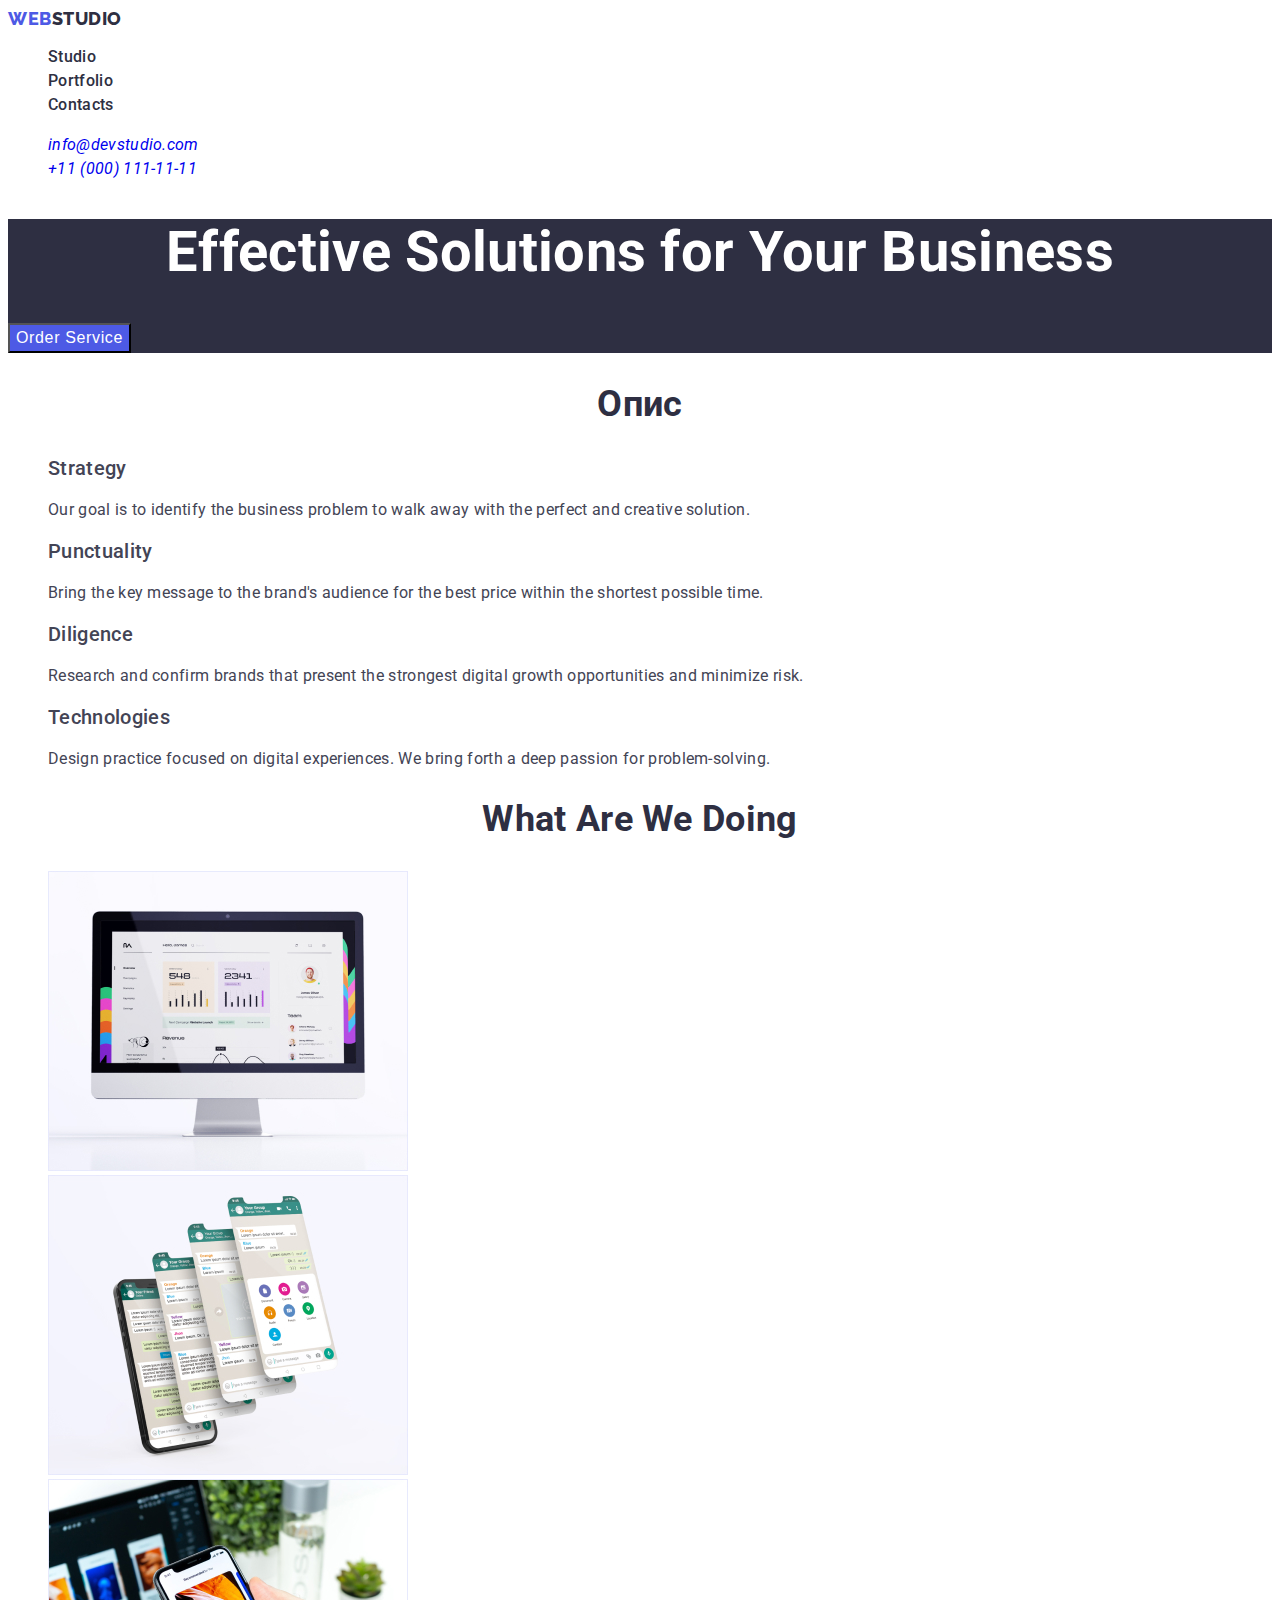
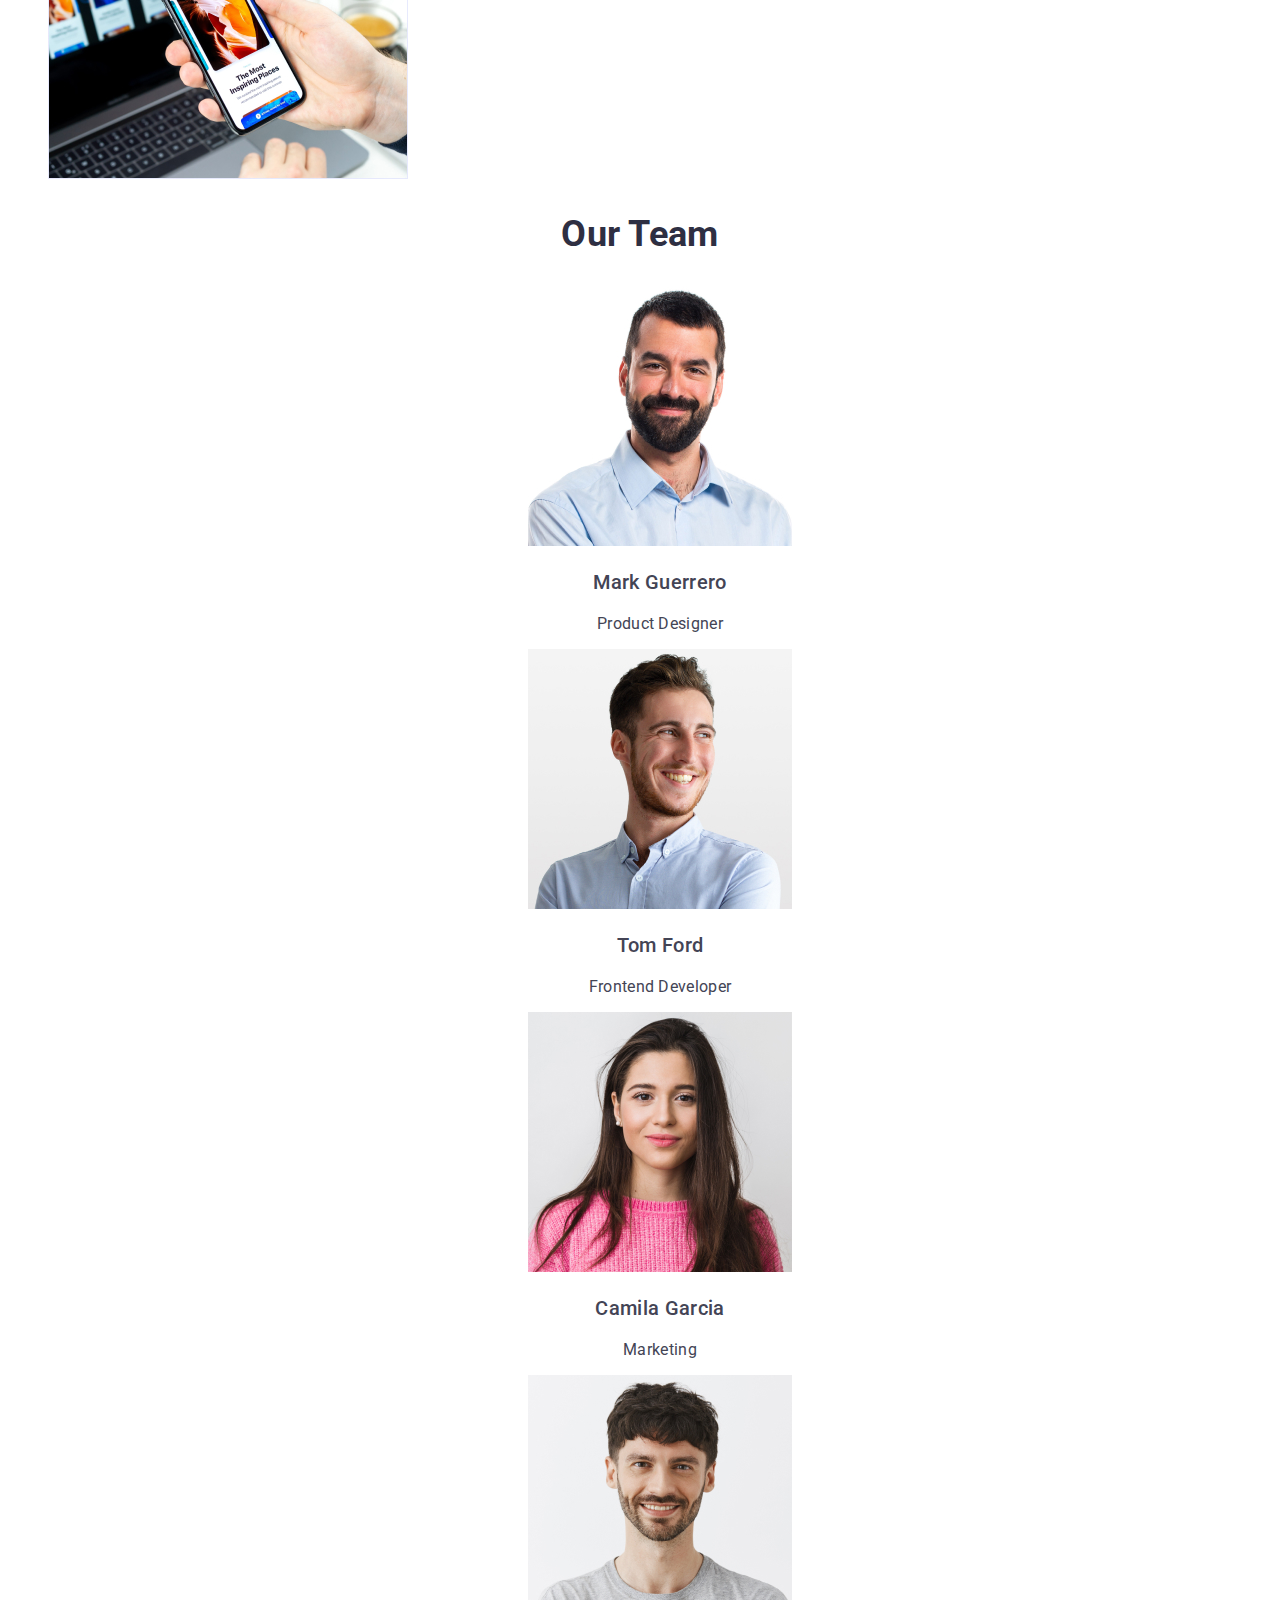
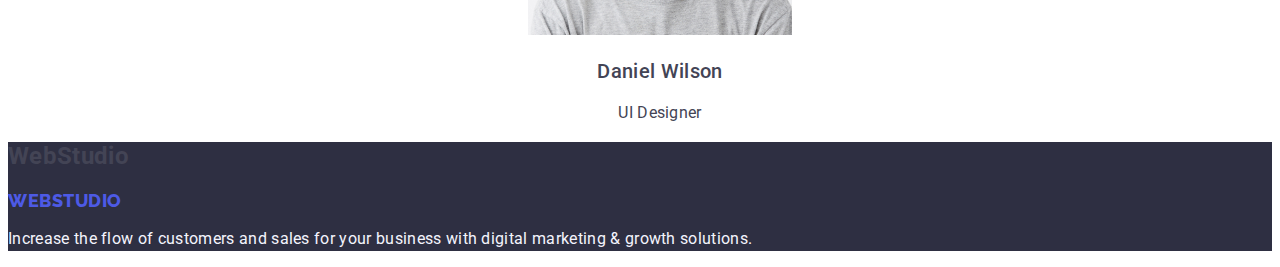
==== index.html @ c24f3350 "HWork-2" ====
<!DOCTYPE html>
<html lang="en">
<head>
    <meta charset="UTF-8">
    <meta http-equiv="X-UA-Compatible" content="IE=edge">
    <meta name="viewport" content="width=device-width, initial-scale=1.0">
    <title>Document</title>
    <link rel="preconnect" href="https://fonts.googleapis.com"> 
    <link rel="preconnect" href="https://fonts.gstatic.com" crossorigin> 
    <link href="https://fonts.googleapis.com/css2?family=Raleway:wght@800&family=Roboto:wght@400;500;700&display=swap" rel="stylesheet">    
    <link rel="stylesheet" href="./css/styles.css">
</head>
<body>
    <!-- Шапка сторінки -->
    
   <header class="page-header"> 
    <nav class="page-navigation"> 
            <a href="./index.html" class="logo">Web<span class="logo-studio">Studio</span>
            </a>
        <ul class="site-nav">
         <li><a href="" class="link">Studio</a></li>
         <li><a href="./portfolio.html" class="link">Portfolio</a></li>
         <li><a href="" class="link">Contacts</a></li>
        </ul>
    </nav>  
    <address>
        <ul class="auth-nav">
         <li><a href="mailto:info@devstudio.com" class="link">info@devstudio.com</a></li>
         <li><a href="tel:+110001111111" class="link">+11 (000) 111-11-11</a></li>
        </ul>
    </address>
   
</header>
<main>
<!-- Герой -->
<section class="hero">
    <h1 class="hero-title">Effective Solutions for Your Business</h1>
    <button type="button" class="button">Order Service</button> 
</section>

<!-- Переваги -->
<section class="section">
<h2 class="section-title">опис</h2>
<ul class="feature-list"> 
   <li>
    <h3 class="title">Strategy</h3>
    <p class="item">Our goal is to identify the business
        problem to walk away with the perfect and creative solution. 
    </p>
   </li> 
   <li>
    <h3 class="title">Punctuality</h3>
    <p>Bring the key message to the brand's audience for the best price within the shortest possible time.
    </p>
   </li>
   <li>
    <h3 class="title">Diligence</h3>
    <p class="item">Research and confirm brands that present the strongest digital growth opportunities and minimize risk. 
    </p>
   </li>
   <li>
    <h3 class="title">Technologies</h3>
    <p class="item">Design practice focused on digital experiences. We bring forth a deep passion for problem-solving. 
    </p>
   </li>
</ul>

</section>
<!-- Що робити -->
<section class="section">
<h2 class="section-title">What are we doing</h2>
<ul class="list">
    <li>
        <img src="./images/img1.jpg" alt="gag1" width="360">
    </li>
    <li>
        <img src="./images/img2.jpg" alt="gag2" width="360">
    </li>
    <li>
        <img src="./images/img3.jpg" alt="gag3" width="360">
    </li>
</ul>
</section>
<!-- Лідери -->
<section class="section">
<h2 class="section-title">Our Team</h2>
<ul class="our-team">
    <li>
        <img src="./images/img.jpg" alt="foto1" width="264">
        <h3 class="title">Mark Guerrero</h3>
        <p class="item">Product Designer</p> 
    </li>
    <li>
        <img src="./images/img-2.jpg" alt="foto2" width="264">
        <h3 class="title">Tom Ford</h3>
        <p class="item">Frontend Developer</p> 
    </li>
    <li>
        <img src="./images/img-3.jpg" alt="foto3" width="264">
        <h3 class="title">Camila Garcia</h3>
        <p class="item">Marketing</p> 
    </li>
    <li>
        <img src="./images/img-4.jpg" alt="foto4" width="264">
        <h3 class="title">Daniel Wilson</h3>
        <p class="item">UI Designer</p> 
    </li>
</ul>
</section>
</main>
<!-- Футер -->
<footer class="footer">
   <h2>WebStudio</h2>
   <a href="./index.html" class="logo">WebStudio</a>
   <p class="footer-item">
    Increase the flow of customers and sales for your business with digital marketing & growth solutions.
   </p>
</footer>
</body>
</html>
---- css/styles.css ----
:root {
    --backgr-color: #2E2F42;
}


body {
    background-color: #FFFFFF;
    color: #434455;

    font-family: Roboto, sans-serif;
    letter-spacing: 0.02em;
}
.logo, .logo-studio {color: #4D5AE5;
font-family: Raleway, sans-serif;
font-weight: 800;
font-size: 18px;
line-height: 1.17;
letter-spacing: 0.03em;
text-transform: uppercase; 
text-decoration: none 
 }
 .logo-studio {
    color: var(--backgr-color);
 }

    

/* site nav */

.site-nav .link {
color: var(--backgr-color);
font-weight: 500;
font-size: 16px;
line-height: 1.5;
text-decoration: none; 
 
}
.site-nav, .auth-nav, .feature-list, .list{
    list-style: none;
}

.site-nav .link:hover, 
.site-nav .link:focus
{
    color: #000; 
     
}
/* Auth nav */
.auth-nav .link {
text-decoration: none; 
   
}
.auth-nav {
font-weight: 400;
font-size: 16px;
line-height: 1.5;
}
/* Hero */
.hero{
background: var(--backgr-color);

}
.hero-title {
color: #FFFFFF;
font-weight: 700;
font-size: 56px;
line-height: 1.2;
text-align: center;
}
/* Section */
.section-title {
 color: var(--backgr-color);
 font-weight: 700;
 font-size: 36px;
 line-height: 1.2;

 text-align: center;
 
 text-transform: capitalize;
}
/* Feature-list */
.title {
font-weight: 500;
font-size: 20px;
line-height: 1.2;
}
/* Item */
.footer-item {
font-weight: 400;
font-size: 16px;
line-height: 1.5;
}

/* our-team */
.our-team{
text-align: center;
list-style: none;
}
/* Button */
.button {
    color: #FFFFFF;
background-color: #4D5AE5;
font-weight: 500;
font-size: 16px;
line-height: 1.5;
letter-spacing: 0.04em;
}

/* footer */

.footer-item {
color: #F4F4FD;
font-weight: 400;
font-size: 16px;
line-height: 1.5;
}
.footer {
    background: var(--backgr-color);
}
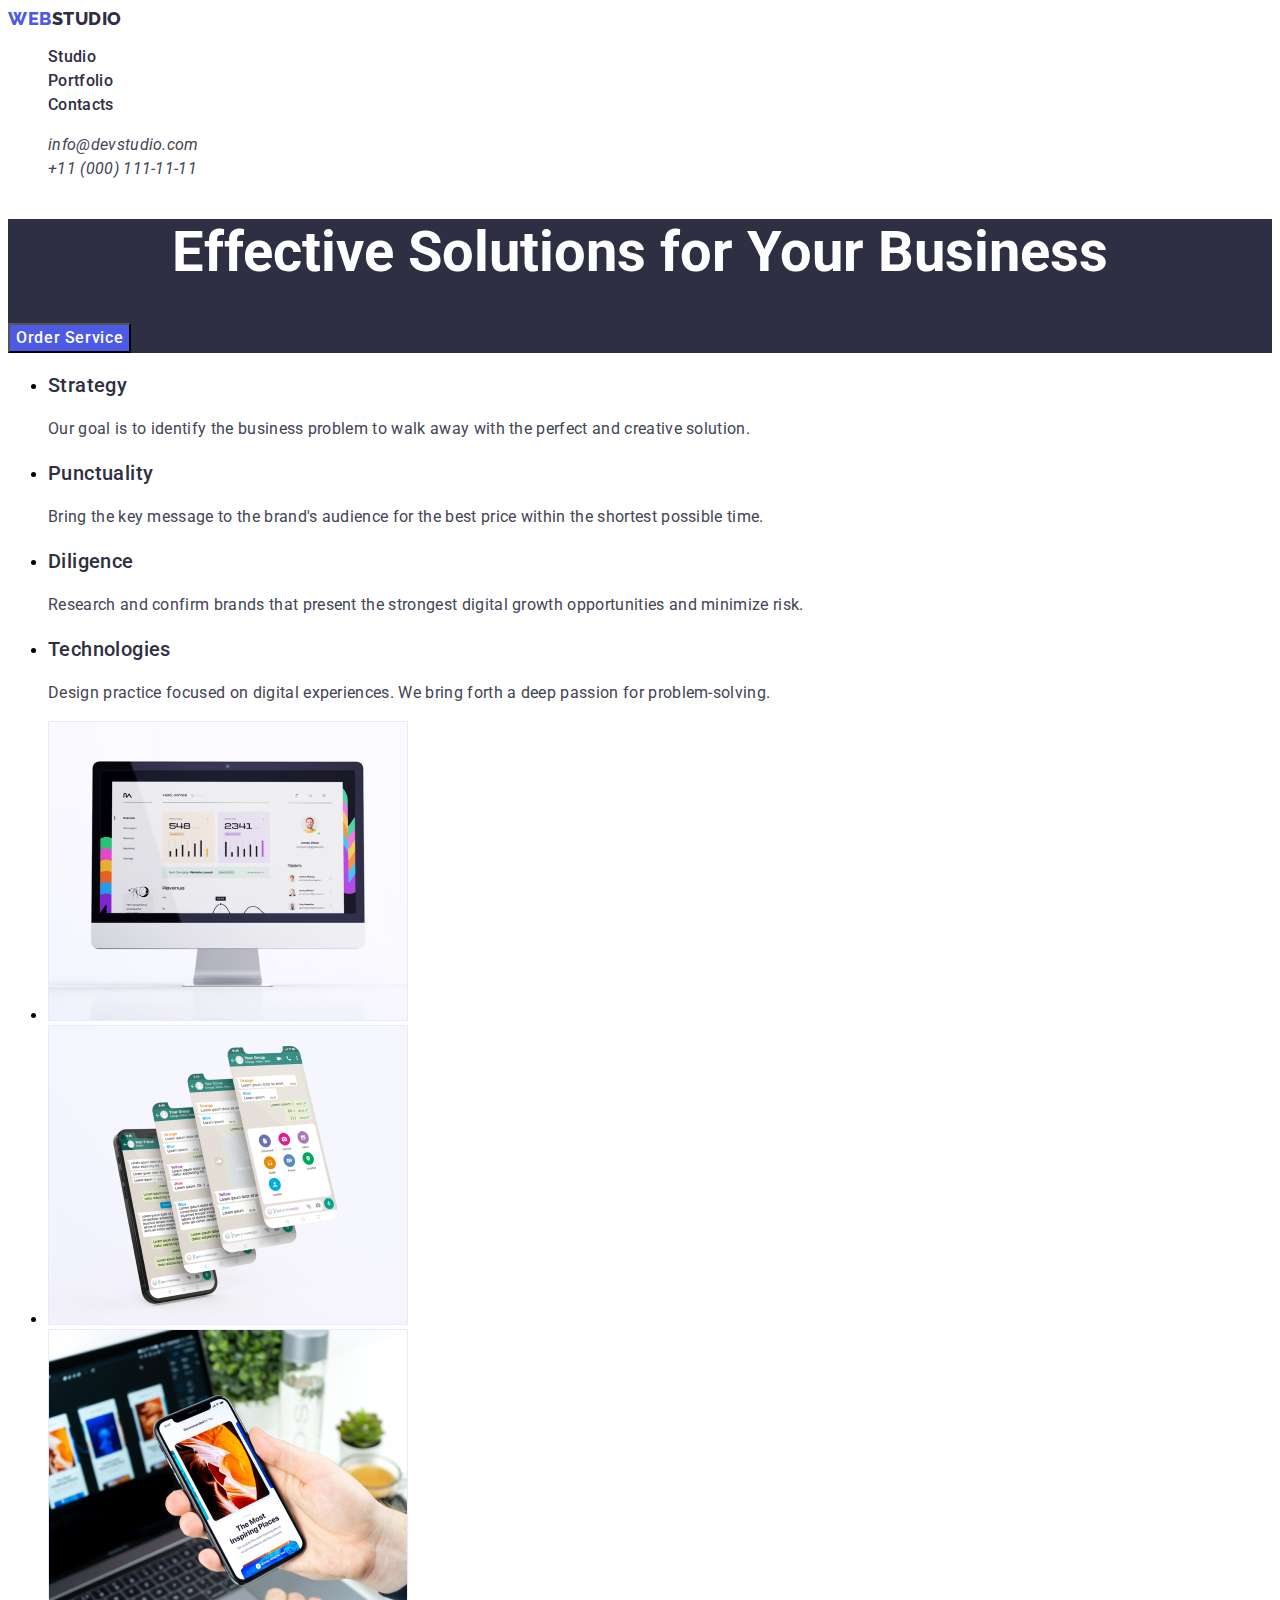
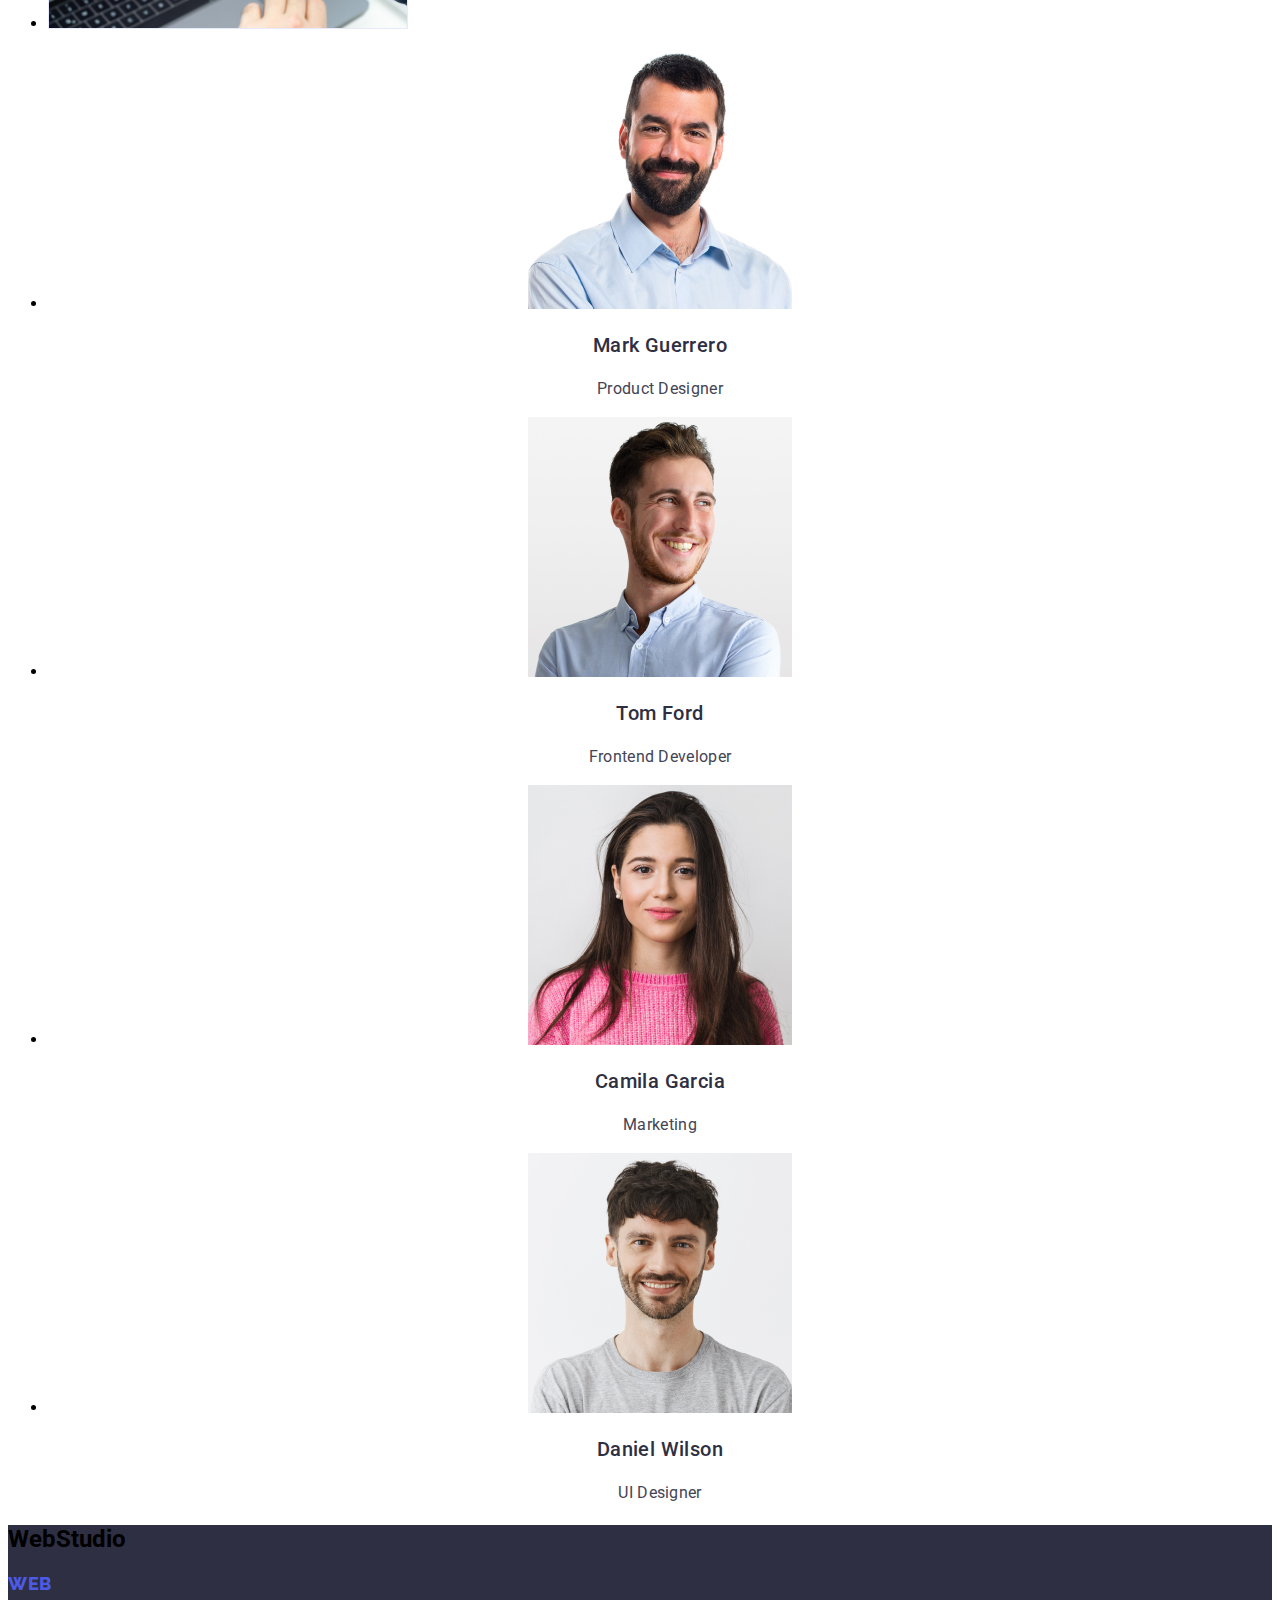
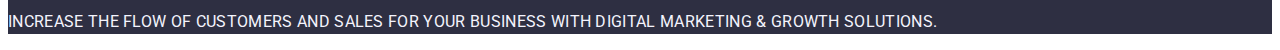
==== commit 0581aec8: "H-W-2" ====
--- a/index.html
+++ b/index.html
@@ -15,18 +15,18 @@
     
    <header class="page-header"> 
     <nav class="page-navigation"> 
-            <a href="./index.html" class="logo">Web<span class="logo-studio">Studio</span>
+            <a href="./index.html" class="logo link">Web<span class="logo-studio">Studio</span>
             </a>
-        <ul class="site-nav">
-         <li><a href="" class="link">Studio</a></li>
-         <li><a href="./portfolio.html" class="link">Portfolio</a></li>
-         <li><a href="" class="link">Contacts</a></li>
+        <ul class="site-nav list">
+         <li><a href="" class="site-link link">Studio</a></li>
+         <li><a href="./portfolio.html" class="site-link link">Portfolio</a></li>
+         <li><a href="" class="site-link link">Contacts</a></li>
         </ul>
     </nav>  
-    <address>
-        <ul class="auth-nav">
-         <li><a href="mailto:info@devstudio.com" class="link">info@devstudio.com</a></li>
-         <li><a href="tel:+110001111111" class="link">+11 (000) 111-11-11</a></li>
+    <address class="address-list">
+        <ul class="auth-nav list">
+         <li><a href="mailto:info@devstudio.com" class="auth-nav-link link">info@devstudio.com</a></li>
+         <li><a href="tel:+110001111111" class="auth-nav-link link">+11 (000) 111-11-11</a></li>
         </ul>
     </address>
    
@@ -35,41 +35,41 @@
 <!-- Герой -->
 <section class="hero">
     <h1 class="hero-title">Effective Solutions for Your Business</h1>
-    <button type="button" class="button">Order Service</button> 
+    <button type="button" class="button-hero">Order Service</button> 
 </section>
 
 <!-- Переваги -->
-<section class="section">
-<h2 class="section-title">опис</h2>
-<ul class="feature-list"> 
+<section class="section-advantages">
+<h2 class="section-advantages-title">опис</h2>
+<ul class="feature-advantages-list"> 
    <li>
-    <h3 class="title">Strategy</h3>
-    <p class="item">Our goal is to identify the business
+    <h3 class="title-advantages">Strategy</h3>
+    <p class="item-advantages">Our goal is to identify the business
         problem to walk away with the perfect and creative solution. 
     </p>
    </li> 
    <li>
-    <h3 class="title">Punctuality</h3>
-    <p>Bring the key message to the brand's audience for the best price within the shortest possible time.
+    <h3 class="title-advantages">Punctuality</h3>
+    <p class="item-advantages">Bring the key message to the brand's audience for the best price within the shortest possible time.
     </p>
    </li>
    <li>
-    <h3 class="title">Diligence</h3>
-    <p class="item">Research and confirm brands that present the strongest digital growth opportunities and minimize risk. 
+    <h3 class="title-advantages">Diligence</h3>
+    <p class="item-advantages">Research and confirm brands that present the strongest digital growth opportunities and minimize risk. 
     </p>
    </li>
    <li>
-    <h3 class="title">Technologies</h3>
-    <p class="item">Design practice focused on digital experiences. We bring forth a deep passion for problem-solving. 
+    <h3 class="title-advantages">Technologies</h3>
+    <p class="item-advantages">Design practice focused on digital experiences. We bring forth a deep passion for problem-solving. 
     </p>
    </li>
 </ul>
 
 </section>
 <!-- Що робити -->
-<section class="section">
-<h2 class="section-title">What are we doing</h2>
-<ul class="list">
+<section class="section-doing">
+<h2 class="section-advantages-title">What are we doing</h2>
+<ul class="list-doing">
     <li>
         <img src="./images/img1.jpg" alt="gag1" width="360">
     </li>
@@ -82,28 +82,28 @@
 </ul>
 </section>
 <!-- Лідери -->
-<section class="section">
-<h2 class="section-title">Our Team</h2>
-<ul class="our-team">
+<section class="section-team">
+<h2 class="section-advantages-title">Our Team</h2>
+<ul class="list-team">
     <li>
         <img src="./images/img.jpg" alt="foto1" width="264">
-        <h3 class="title">Mark Guerrero</h3>
-        <p class="item">Product Designer</p> 
+        <h3 class="title-advantages">Mark Guerrero</h3>
+        <p class="item-advantages">Product Designer</p> 
     </li>
     <li>
         <img src="./images/img-2.jpg" alt="foto2" width="264">
-        <h3 class="title">Tom Ford</h3>
-        <p class="item">Frontend Developer</p> 
+        <h3 class="title-advantages">Tom Ford</h3>
+        <p class="item-advantages">Frontend Developer</p> 
     </li>
     <li>
         <img src="./images/img-3.jpg" alt="foto3" width="264">
-        <h3 class="title">Camila Garcia</h3>
-        <p class="item">Marketing</p> 
+        <h3 class="title-advantages">Camila Garcia</h3>
+        <p class="item-advantages">Marketing</p> 
     </li>
     <li>
         <img src="./images/img-4.jpg" alt="foto4" width="264">
-        <h3 class="title">Daniel Wilson</h3>
-        <p class="item">UI Designer</p> 
+        <h3 class="title-advantages">Daniel Wilson</h3>
+        <p class="item-advantages">UI Designer</p> 
     </li>
 </ul>
 </section>
@@ -111,7 +111,7 @@
 <!-- Футер -->
 <footer class="footer">
    <h2>WebStudio</h2>
-   <a href="./index.html" class="logo">WebStudio</a>
+   <a href="./index.html" class="logo link">Web<span class="logo-studio">Studio</span>
    <p class="footer-item">
     Increase the flow of customers and sales for your business with digital marketing & growth solutions.
    </p>
--- a/css/styles.css
+++ b/css/styles.css
@@ -1,120 +1,148 @@
- :root {
+:root {
     --backgr-color: #2E2F42;
+    --color-text: #434455;
+    --font-family-roboto: Roboto, sans-serif;
+
+}
+.list {
+    list-style: none;
+}
+.link {
+    text-decoration: none;
 }
 
-
+button {
+    font-family: inherit;
+    cursor: pointer;
+}
 body {
-    background-color: #FFFFFF;
-    color: #434455;
-
     font-family: Roboto, sans-serif;
-    letter-spacing: 0.02em;
-}
-.logo, .logo-studio {color: #4D5AE5;
-font-family: Raleway, sans-serif;
-font-weight: 800;
-font-size: 18px;
-line-height: 1.17;
-letter-spacing: 0.03em;
-text-transform: uppercase; 
-text-decoration: none 
- }
- .logo-studio {
-    color: var(--backgr-color);
- }
-
-    
-
-/* site nav */
-
-.site-nav .link {
-color: var(--backgr-color);
-font-weight: 500;
-font-size: 16px;
-line-height: 1.5;
-text-decoration: none; 
- 
-}
-.site-nav, .auth-nav, .feature-list, .list{
-    list-style: none;
+    background: #FFFFFF;
 }
 
-.site-nav .link:hover, 
-.site-nav .link:focus
-{
-    color: #000; 
-     
+/* <!-- Шапка сторінки --> */
+
+.logo, .logo-studio 
+   {color: #4D5AE5;
+    font-family: Raleway, sans-serif;
+    font-weight: 800;
+    font-size: 18px;
+    line-height: 1.17;
+    letter-spacing: 0.03em;
+    text-transform: uppercase; 
+    
+     }
+.logo-studio 
+    {
+    color: var(--backgr-color);
+    }
+
+.site-link { 
+    font-family: var(--font-family-roboto);
+    font-weight: 500;
+    font-size: 16px;
+    line-height: 1.5;
+    letter-spacing: 0.02em;
+
+    color: var(--backgr-color);
 }
-/* Auth nav */
-.auth-nav .link {
-text-decoration: none; 
-   
-}
-.auth-nav {
-font-weight: 400;
-font-size: 16px;
-line-height: 1.5;
-}
-/* Hero */
+.auth-nav-link {
+    font-family: var(--font-family-roboto)
+    font-weight: 400;
+    font-size: 16px;
+    line-height: 1.5;
+    letter-spacing: 0.02em;
+    
+    color: var(--color-text); 
+}   
+.site-link:hover,
+.site-link:focus {color: #4D5AE5;}
+/* Герой */
+
 .hero{
-background: var(--backgr-color);
-
-}
-.hero-title {
+    background: var(--backgr-color);
+    }
+    .hero-title {
+    color: #FFFFFF;
+    font-weight: 700;
+    font-size: 56px;
+    line-height: 1.2;
+    text-align: center;
+    }
+/* Button hero */
+.button-hero {
 color: #FFFFFF;
-font-weight: 700;
-font-size: 56px;
-line-height: 1.2;
-text-align: center;
-}
-/* Section */
-.section-title {
- color: var(--backgr-color);
- font-weight: 700;
- font-size: 36px;
- line-height: 1.2;
-
- text-align: center;
- 
- text-transform: capitalize;
-}
-/* Feature-list */
-.title {
-font-weight: 500;
-font-size: 20px;
-line-height: 1.2;
-}
-/* Item */
-.footer-item {
-font-weight: 400;
-font-size: 16px;
-line-height: 1.5;
-}
-
-/* our-team */
-.our-team{
-text-align: center;
-list-style: none;
-}
-/* Button */
-.button {
-    color: #FFFFFF;
 background-color: #4D5AE5;
 font-weight: 500;
 font-size: 16px;
 line-height: 1.5;
 letter-spacing: 0.04em;
 }
+/* Переваги */
+.section-advantages-title {
+    display: none;
 
-/* footer */
+}
+.title-advantages {
+font-family:Roboto, sans-serif;
+font-weight: 500;
+font-size: 20px;
+line-height: 1,2;
+letter-spacing: 0.02em;
 
-.footer-item {
-color: #F4F4FD;
+color: #2E2F42;
+
+}
+.item-advantages {
+font-family: Roboto, sans-serif;
 font-weight: 400;
 font-size: 16px;
 line-height: 1.5;
+
+letter-spacing: 0.02em;
+color: #434455;
 }
-.footer {
-    background: var(--backgr-color);
-} 
+.section-team {
+    text-align: center;
+}
+/* Footer */
+.footer-item {
+font-family: var(--font-family-roboto);
 
+font-weight: 400;
+font-size: 16px;
+line-height: 1.5;
+letter-spacing: 0.02em;
+
+color: #F4F4FD;
+    }
+    .footer 
+    {
+        background: var(--backgr-color);
+    }
+   /* button st2 */
+.button-blue {
+font-family: var(--font-family-roboto);
+font-style: normal;
+font-weight: 500;
+font-size: 16px;
+line-height: 1.5;
+display: flex;
+align-items: center;
+text-align: center;
+letter-spacing: 0.04em;
+
+background: #404BBF;
+color: #FFFFFF;
+}
+.button-white 
+{font-family:var(--font-family-roboto)
+font-weight: 500;
+font-size: 16px;
+line-height: 1.5;
+display: flex;
+align-items: center;
+text-align: center;
+letter-spacing: 0.04em;
+
+color: #4D5AE5;}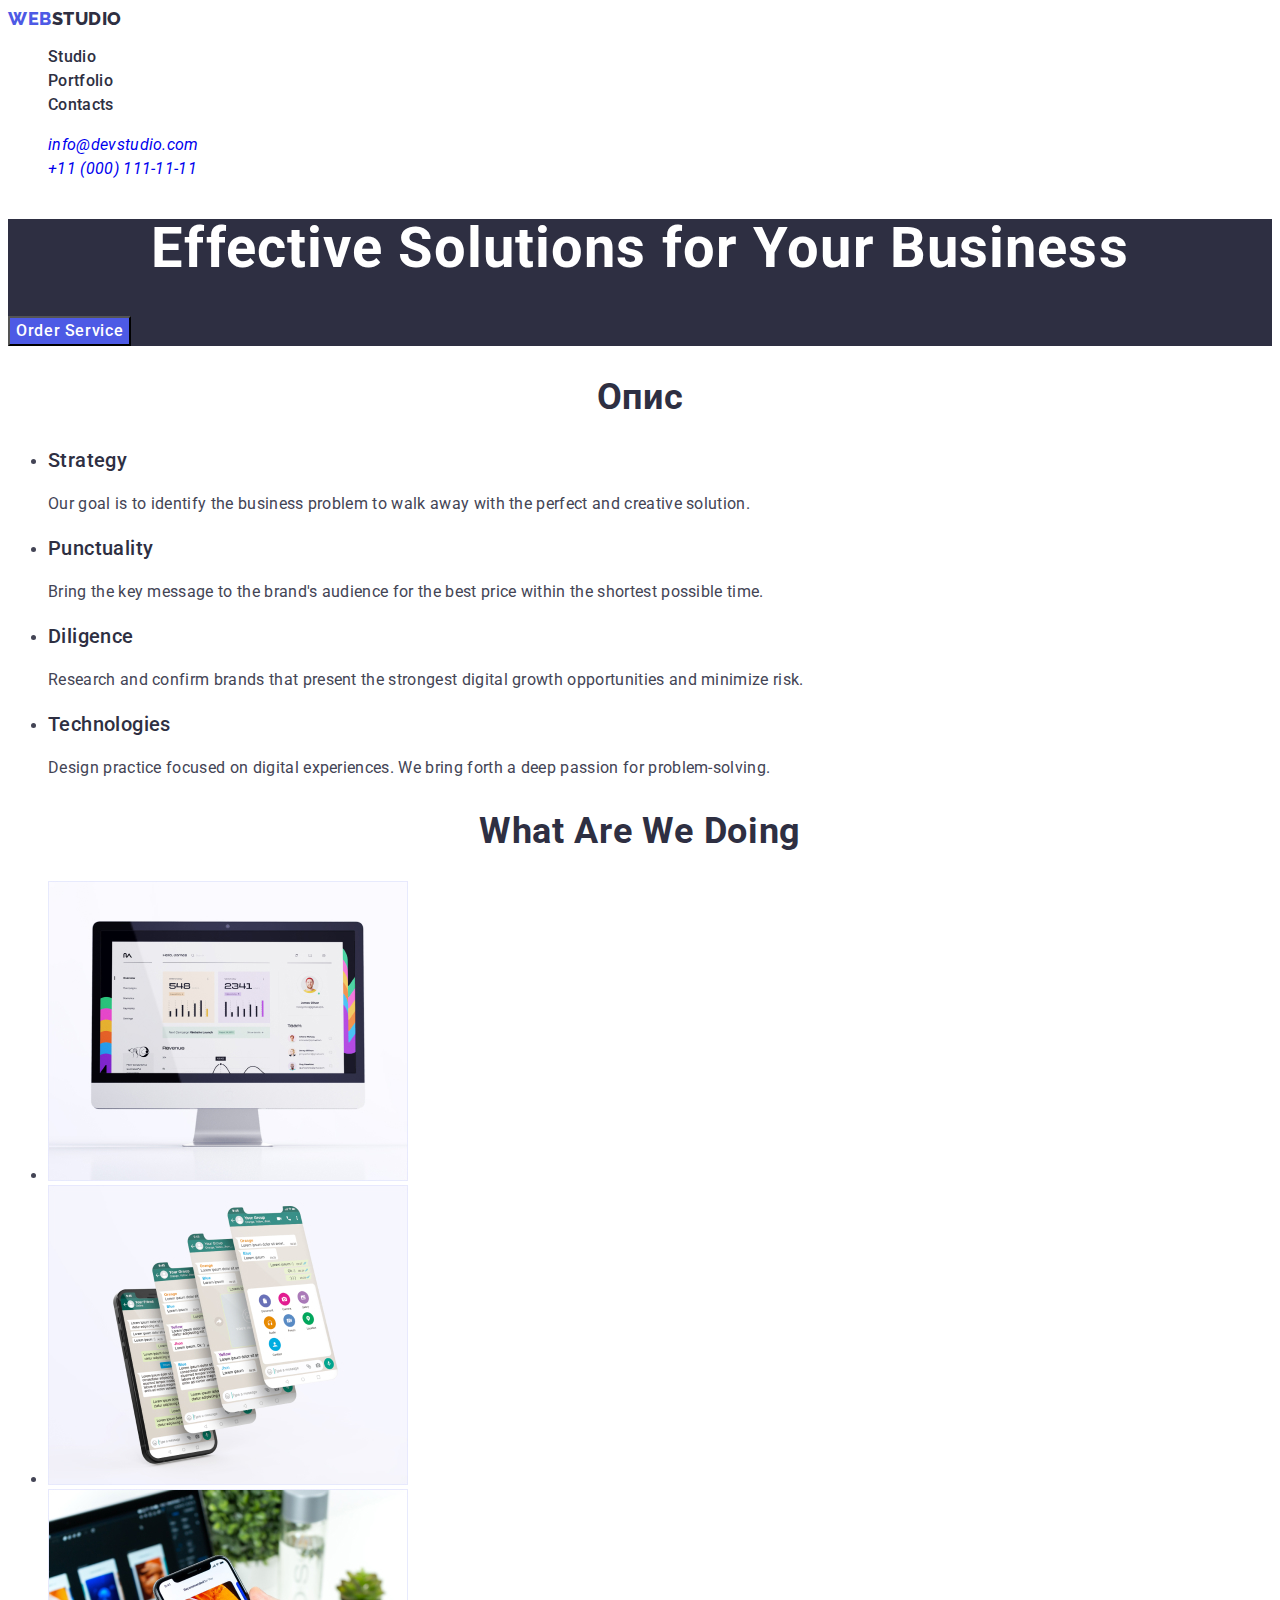
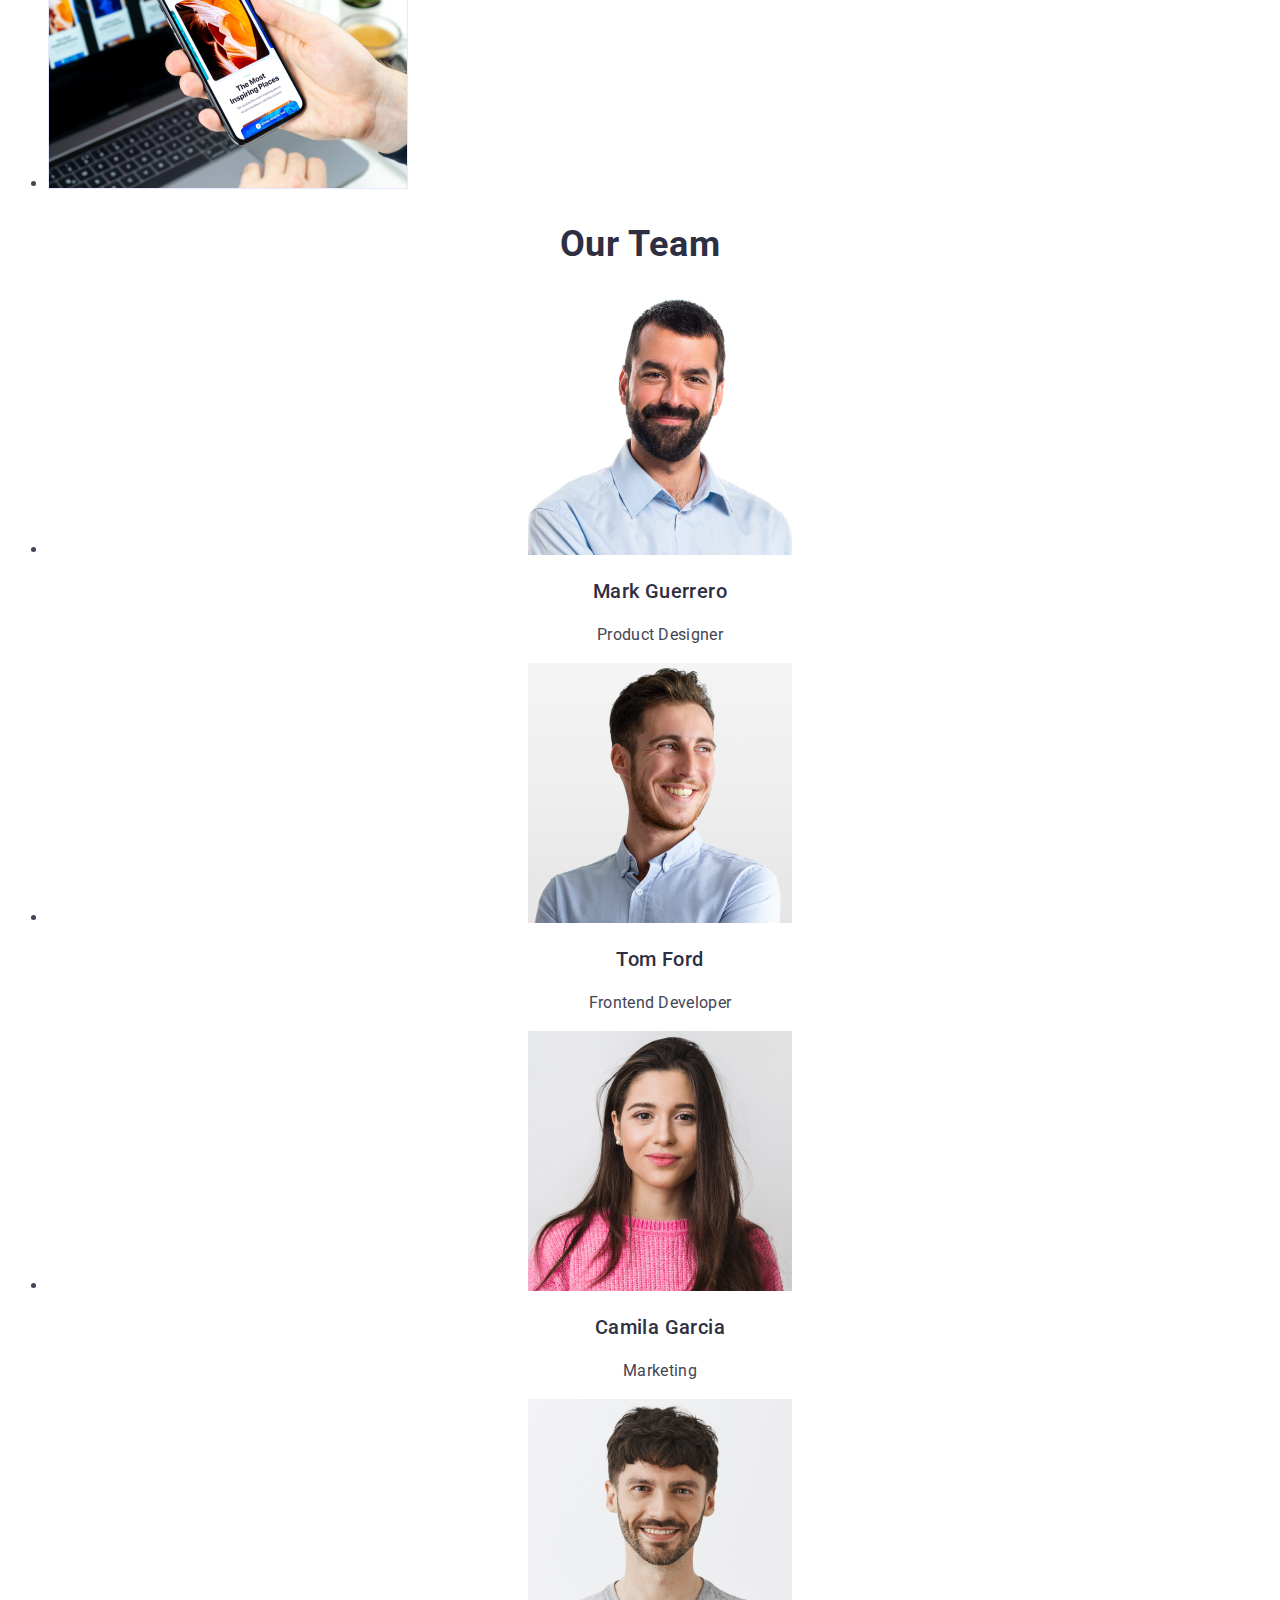
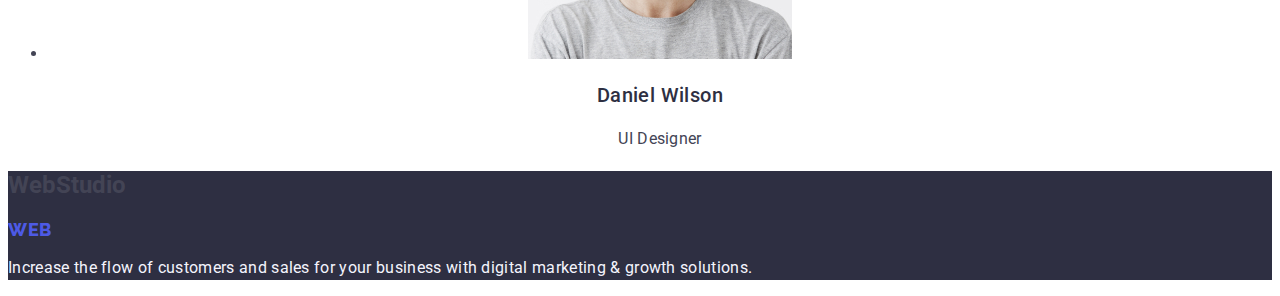
==== commit d4c597d8: "HW-2-6" ====
--- a/index.html
+++ b/index.html
@@ -112,7 +112,8 @@
 <footer class="footer">
    <h2>WebStudio</h2>
    <a href="./index.html" class="logo link">Web<span class="logo-studio">Studio</span>
-   <p class="footer-item">
+   </a>
+    <p class="footer-item">
     Increase the flow of customers and sales for your business with digital marketing & growth solutions.
    </p>
 </footer>
--- a/css/styles.css
+++ b/css/styles.css
@@ -18,6 +18,7 @@
 body {
     font-family: Roboto, sans-serif;
     background: #FFFFFF;
+    color: #434455 
 }
 
 /* <!-- Шапка сторінки --> */
@@ -52,11 +53,12 @@
     font-size: 16px;
     line-height: 1.5;
     letter-spacing: 0.02em;
+    font-style: normal 
     
     color: var(--color-text); 
 }   
 .site-link:hover,
-.site-link:focus {color: #4D5AE5;}
+.site-link:focus {color: #404bbf ;}
 /* Герой */
 
 .hero{
@@ -66,10 +68,13 @@
     color: #FFFFFF;
     font-weight: 700;
     font-size: 56px;
-    line-height: 1.2;
     text-align: center;
+    line-height: 1.07; 
+    letter-spacing: 0.02em;
     }
-/* Button hero */
+ 
+
+    /* Button hero */
 .button-hero {
 color: #FFFFFF;
 background-color: #4D5AE5;
@@ -78,9 +83,20 @@
 line-height: 1.5;
 letter-spacing: 0.04em;
 }
+
+.button-hero:hover,
+.button-hero:focus {color: #404bbf ;}
 /* Переваги */
 .section-advantages-title {
-    display: none;
+    font-family: var(--font-family-roboto);
+    font-style: normal;
+    font-weight: 700;
+    font-size: 36px;
+    line-height: 1,11;
+    text-align: center;
+    letter-spacing: 0.02em;
+    text-transform: capitalize;
+    color: #2E2F42;
 
 }
 .title-advantages {
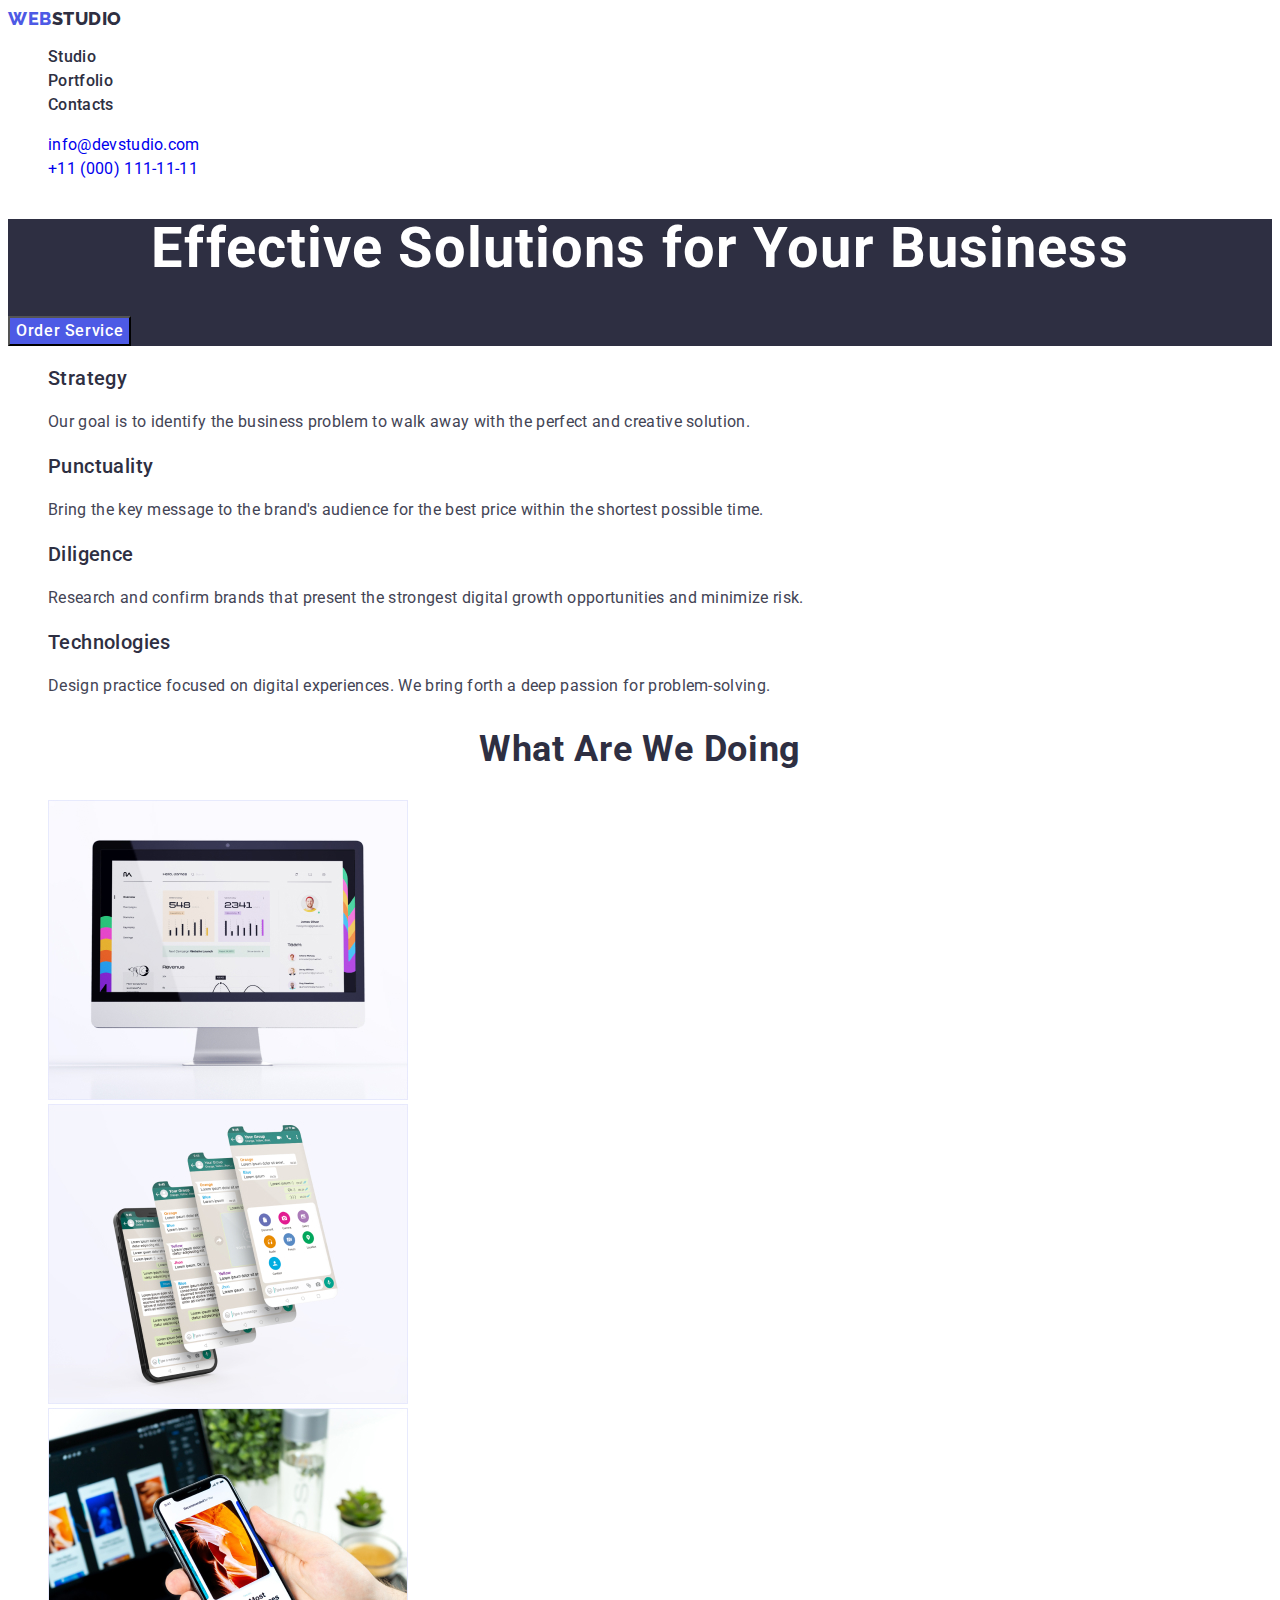
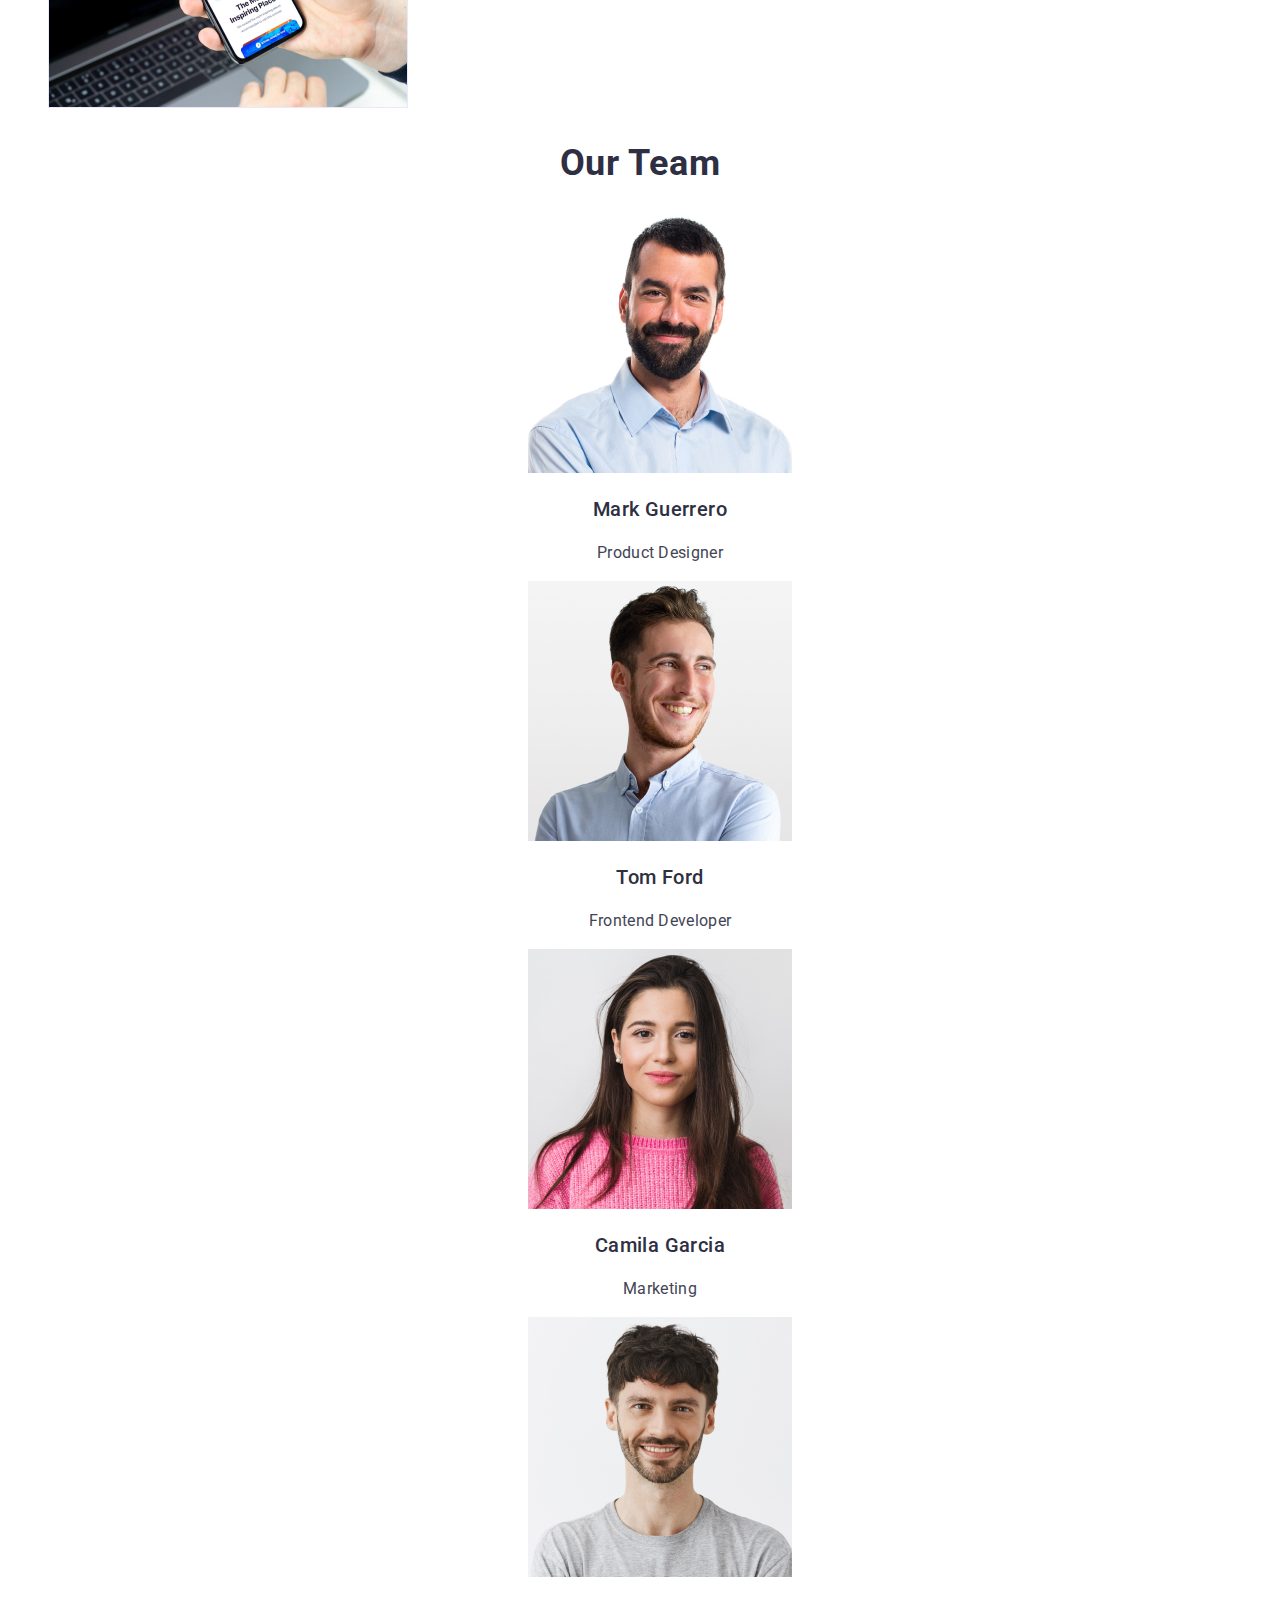
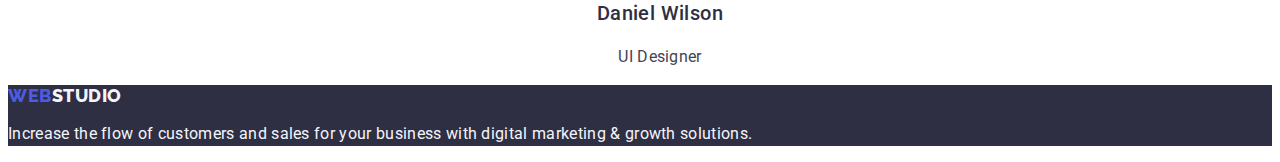
==== commit db241981: "HW2-2-2" ====
--- a/index.html
+++ b/index.html
@@ -18,7 +18,7 @@
             <a href="./index.html" class="logo link">Web<span class="logo-studio">Studio</span>
             </a>
         <ul class="site-nav list">
-         <li><a href="" class="site-link link">Studio</a></li>
+         <li><a href="./index.html" class="site-link link">Studio</a></li>
          <li><a href="./portfolio.html" class="site-link link">Portfolio</a></li>
          <li><a href="" class="site-link link">Contacts</a></li>
         </ul>
@@ -40,8 +40,8 @@
 
 <!-- Переваги -->
 <section class="section-advantages">
-<h2 class="section-advantages-title">опис</h2>
-<ul class="feature-advantages-list"> 
+<h2 class="section-advantages-title" hidden >опис</h2>
+<ul class="feature-advantages-list list"> 
    <li>
     <h3 class="title-advantages">Strategy</h3>
     <p class="item-advantages">Our goal is to identify the business
@@ -69,7 +69,7 @@
 <!-- Що робити -->
 <section class="section-doing">
 <h2 class="section-advantages-title">What are we doing</h2>
-<ul class="list-doing">
+<ul class="list-doing list">
     <li>
         <img src="./images/img1.jpg" alt="gag1" width="360">
     </li>
@@ -84,7 +84,7 @@
 <!-- Лідери -->
 <section class="section-team">
 <h2 class="section-advantages-title">Our Team</h2>
-<ul class="list-team">
+<ul class="list-team list">
     <li>
         <img src="./images/img.jpg" alt="foto1" width="264">
         <h3 class="title-advantages">Mark Guerrero</h3>
@@ -110,8 +110,8 @@
 </main>
 <!-- Футер -->
 <footer class="footer">
-   <h2>WebStudio</h2>
-   <a href="./index.html" class="logo link">Web<span class="logo-studio">Studio</span>
+   <h2 hidden >WebStudio</h2>
+   <a href="./index.html" class="logo-fooder link">Web<span class="logo-studio-footer">Studio</span>
    </a>
     <p class="footer-item">
     Increase the flow of customers and sales for your business with digital marketing & growth solutions.
--- a/css/styles.css
+++ b/css/styles.css
@@ -47,6 +47,11 @@
 
     color: var(--backgr-color);
 }
+.address-list{
+    font-style: normal;
+    color: #434455;
+}
+
 .auth-nav-link {
     font-family: var(--font-family-roboto)
     font-weight: 400;
@@ -59,6 +64,7 @@
 }   
 .site-link:hover,
 .site-link:focus {color: #404bbf ;}
+
 /* Герой */
 
 .hero{
@@ -82,10 +88,12 @@
 font-size: 16px;
 line-height: 1.5;
 letter-spacing: 0.04em;
+
 }
 
 .button-hero:hover,
-.button-hero:focus {color: #404bbf ;}
+.button-hero:focus {color: #404bbf;
+    background-color: #404BBF}
 /* Переваги */
 .section-advantages-title {
     font-family: var(--font-family-roboto);
@@ -131,11 +139,26 @@
 letter-spacing: 0.02em;
 
 color: #F4F4FD;
-    }
-    .footer 
-    {
-        background: var(--backgr-color);
-    }
+}
+.footer 
+{ background: var(--backgr-color);}
+ 
+.logo-studio-footer {
+color: #F4F4FD; 
+}
+.logo-fooder {
+font-family: Raleway;
+font-weight: 800;
+font-size: 18px;
+line-height: 21px;
+display: flex;
+align-items: center;
+letter-spacing: 0.03em;
+text-transform: uppercase;
+
+color: #4D5AE5;
+
+}
    /* button st2 */
 .button-blue {
 font-family: var(--font-family-roboto);
@@ -152,7 +175,8 @@
 color: #FFFFFF;
 }
 .button-white 
-{font-family:var(--font-family-roboto)
+{
+font-family:var(--font-family-roboto)
 font-weight: 500;
 font-size: 16px;
 line-height: 1.5;
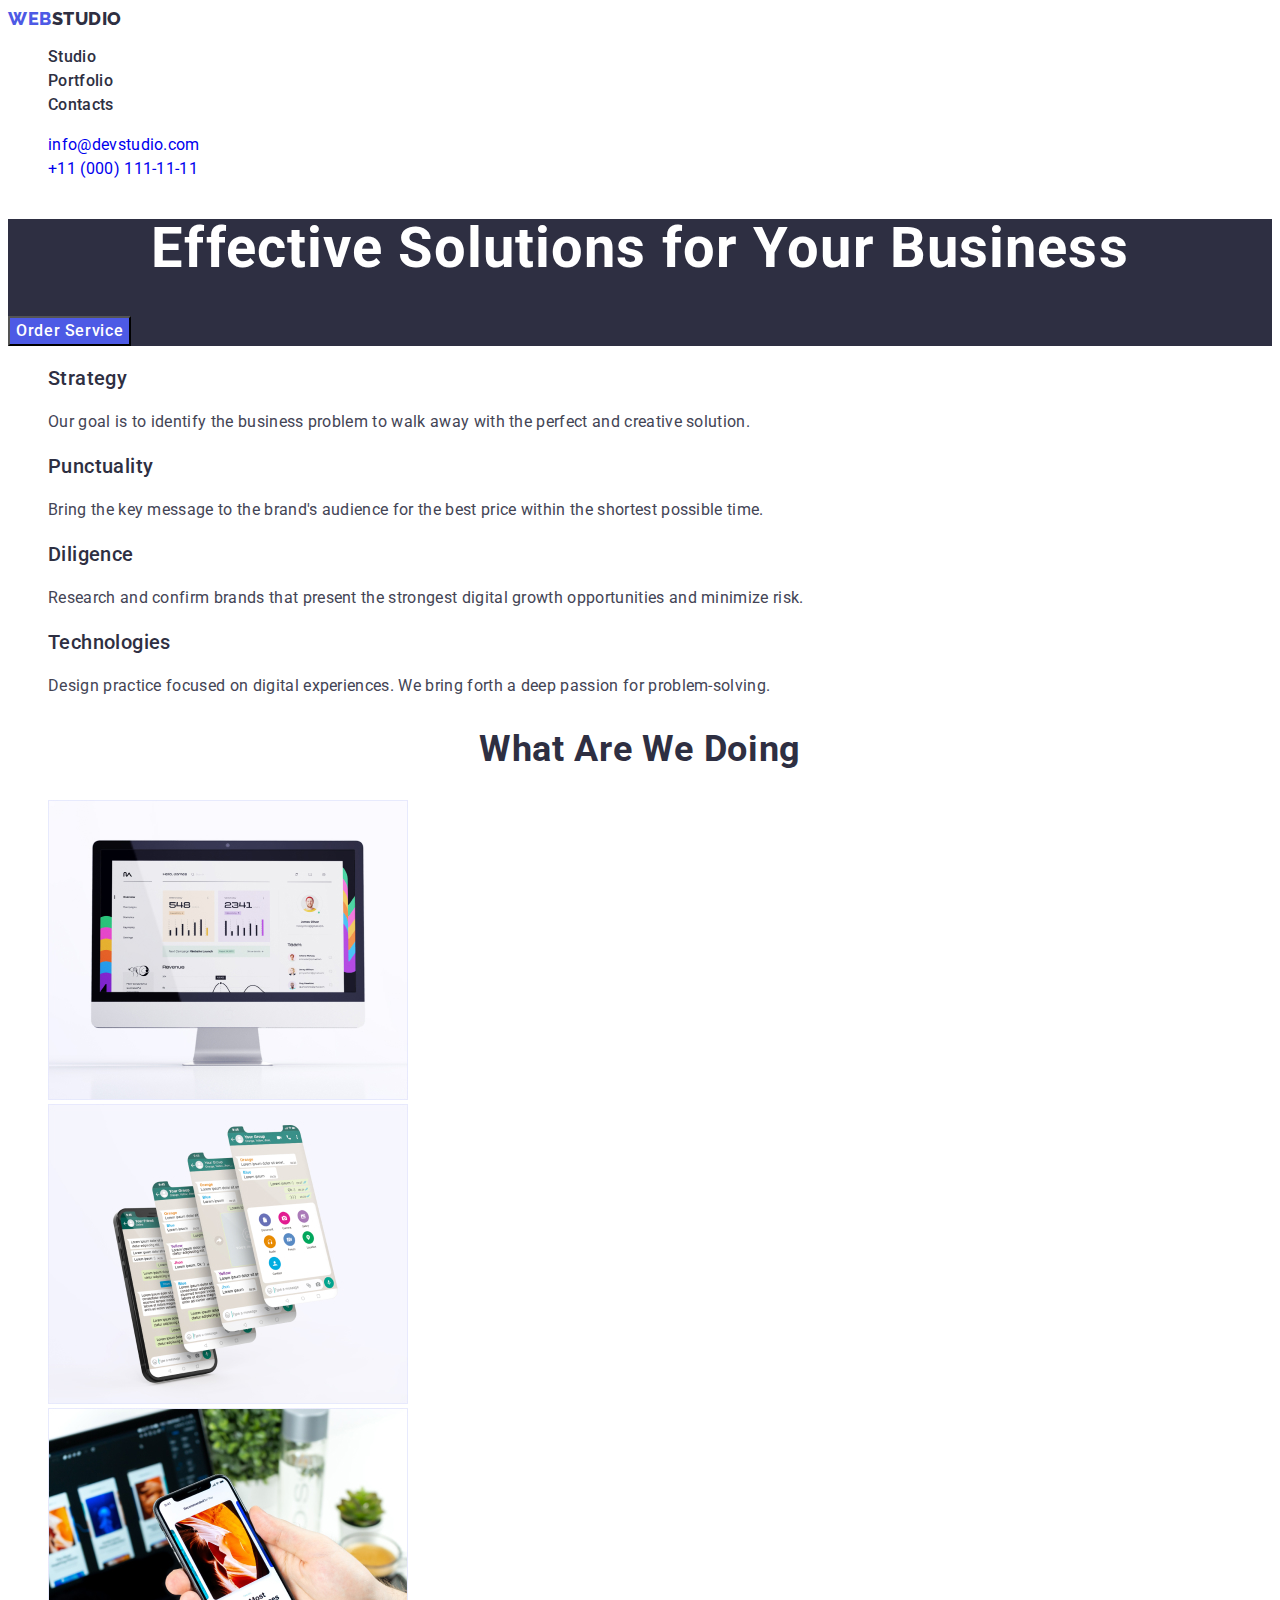
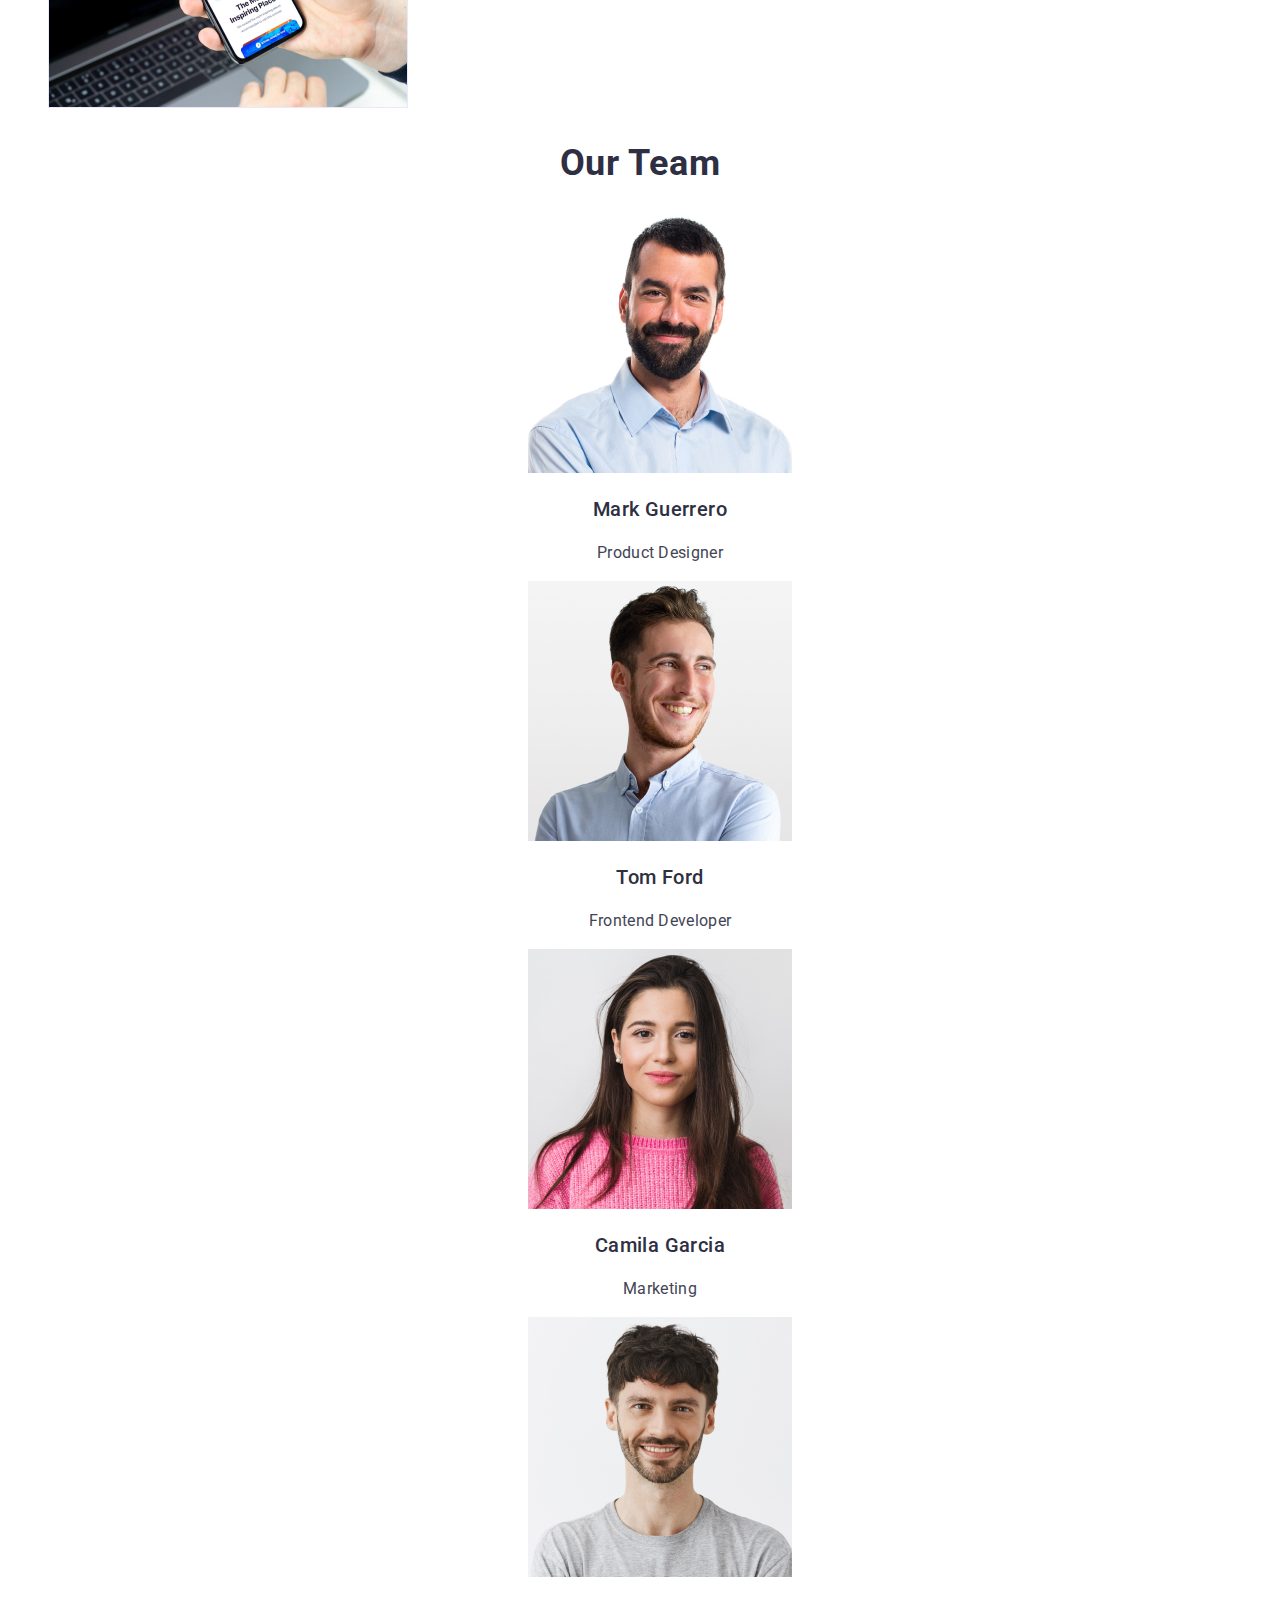
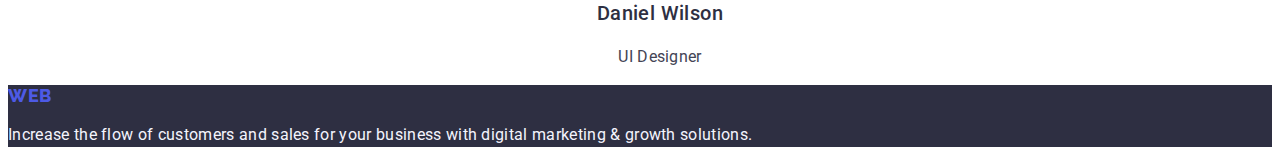
==== commit eac859b5: "11111" ====
--- a/index.html
+++ b/index.html
@@ -1,121 +1,126 @@
 <!DOCTYPE html>
 <html lang="en">
+
 <head>
     <meta charset="UTF-8">
     <meta http-equiv="X-UA-Compatible" content="IE=edge">
     <meta name="viewport" content="width=device-width, initial-scale=1.0">
     <title>Document</title>
-    <link rel="preconnect" href="https://fonts.googleapis.com"> 
-    <link rel="preconnect" href="https://fonts.gstatic.com" crossorigin> 
-    <link href="https://fonts.googleapis.com/css2?family=Raleway:wght@800&family=Roboto:wght@400;500;700&display=swap" rel="stylesheet">    
+    <link rel="preconnect" href="https://fonts.googleapis.com">
+    <link rel="preconnect" href="https://fonts.gstatic.com" crossorigin>
+    <link href="https://fonts.googleapis.com/css2?family=Raleway:wght@800&family=Roboto:wght@400;500;700&display=swap"
+        rel="stylesheet">
     <link rel="stylesheet" href="./css/styles.css">
 </head>
+
 <body>
     <!-- Шапка сторінки -->
-    
-   <header class="page-header"> 
-    <nav class="page-navigation"> 
+
+    <header class="page-header">
+        <nav class="page-navigation">
             <a href="./index.html" class="logo link">Web<span class="logo-studio">Studio</span>
             </a>
-        <ul class="site-nav list">
-         <li><a href="./index.html" class="site-link link">Studio</a></li>
-         <li><a href="./portfolio.html" class="site-link link">Portfolio</a></li>
-         <li><a href="" class="site-link link">Contacts</a></li>
-        </ul>
-    </nav>  
-    <address class="address-list">
-        <ul class="auth-nav list">
-         <li><a href="mailto:info@devstudio.com" class="auth-nav-link link">info@devstudio.com</a></li>
-         <li><a href="tel:+110001111111" class="auth-nav-link link">+11 (000) 111-11-11</a></li>
-        </ul>
-    </address>
-   
-</header>
-<main>
-<!-- Герой -->
-<section class="hero">
-    <h1 class="hero-title">Effective Solutions for Your Business</h1>
-    <button type="button" class="button-hero">Order Service</button> 
-</section>
+            <ul class="site-nav list">
+                <li><a href="./index.html" class="site-link link">Studio</a></li>
+                <li><a href="./portfolio.html" class="site-link link">Portfolio</a></li>
+                <li><a href="" class="site-link link">Contacts</a></li>
+            </ul>
+        </nav>
+        <address class="address-list">
+            <ul class="auth-nav list">
+                <li><a href="mailto:info@devstudio.com" class="auth-nav-link link">info@devstudio.com</a></li>
+                <li><a href="tel:+110001111111" class="auth-nav-link link">+11 (000) 111-11-11</a></li>
+            </ul>
+        </address>
 
-<!-- Переваги -->
-<section class="section-advantages">
-<h2 class="section-advantages-title" hidden >опис</h2>
-<ul class="feature-advantages-list list"> 
-   <li>
-    <h3 class="title-advantages">Strategy</h3>
-    <p class="item-advantages">Our goal is to identify the business
-        problem to walk away with the perfect and creative solution. 
-    </p>
-   </li> 
-   <li>
-    <h3 class="title-advantages">Punctuality</h3>
-    <p class="item-advantages">Bring the key message to the brand's audience for the best price within the shortest possible time.
-    </p>
-   </li>
-   <li>
-    <h3 class="title-advantages">Diligence</h3>
-    <p class="item-advantages">Research and confirm brands that present the strongest digital growth opportunities and minimize risk. 
-    </p>
-   </li>
-   <li>
-    <h3 class="title-advantages">Technologies</h3>
-    <p class="item-advantages">Design practice focused on digital experiences. We bring forth a deep passion for problem-solving. 
-    </p>
-   </li>
-</ul>
+    </header>
+    <main>
+        <!-- Герой -->
+        <section class="hero">
+            <h1 class="hero-title">Effective Solutions for Your Business</h1>
+            <button type="button" class="button-hero">Order Service</button>
+        </section>
 
-</section>
-<!-- Що робити -->
-<section class="section-doing">
-<h2 class="section-advantages-title">What are we doing</h2>
-<ul class="list-doing list">
-    <li>
-        <img src="./images/img1.jpg" alt="gag1" width="360">
-    </li>
-    <li>
-        <img src="./images/img2.jpg" alt="gag2" width="360">
-    </li>
-    <li>
-        <img src="./images/img3.jpg" alt="gag3" width="360">
-    </li>
-</ul>
-</section>
-<!-- Лідери -->
-<section class="section-team">
-<h2 class="section-advantages-title">Our Team</h2>
-<ul class="list-team list">
-    <li>
-        <img src="./images/img.jpg" alt="foto1" width="264">
-        <h3 class="title-advantages">Mark Guerrero</h3>
-        <p class="item-advantages">Product Designer</p> 
-    </li>
-    <li>
-        <img src="./images/img-2.jpg" alt="foto2" width="264">
-        <h3 class="title-advantages">Tom Ford</h3>
-        <p class="item-advantages">Frontend Developer</p> 
-    </li>
-    <li>
-        <img src="./images/img-3.jpg" alt="foto3" width="264">
-        <h3 class="title-advantages">Camila Garcia</h3>
-        <p class="item-advantages">Marketing</p> 
-    </li>
-    <li>
-        <img src="./images/img-4.jpg" alt="foto4" width="264">
-        <h3 class="title-advantages">Daniel Wilson</h3>
-        <p class="item-advantages">UI Designer</p> 
-    </li>
-</ul>
-</section>
-</main>
-<!-- Футер -->
-<footer class="footer">
-   <h2 hidden >WebStudio</h2>
-   <a href="./index.html" class="logo-fooder link">Web<span class="logo-studio-footer">Studio</span>
-   </a>
-    <p class="footer-item">
-    Increase the flow of customers and sales for your business with digital marketing & growth solutions.
-   </p>
-</footer>
+        <!-- Переваги -->
+        <section class="section-advantages">
+            <h2 class="section-advantages-title" hidden>опис</h2>
+            <ul class="feature-advantages-list list">
+                <li>
+                    <h3 class="title-advantages">Strategy</h3>
+                    <p class="item-advantages">Our goal is to identify the business
+                        problem to walk away with the perfect and creative solution.
+                    </p>
+                </li>
+                <li>
+                    <h3 class="title-advantages">Punctuality</h3>
+                    <p class="item-advantages">Bring the key message to the brand's audience for the best price within
+                        the shortest possible time.
+                    </p>
+                </li>
+                <li>
+                    <h3 class="title-advantages">Diligence</h3>
+                    <p class="item-advantages">Research and confirm brands that present the strongest digital growth
+                        opportunities and minimize risk.
+                    </p>
+                </li>
+                <li>
+                    <h3 class="title-advantages">Technologies</h3>
+                    <p class="item-advantages">Design practice focused on digital experiences. We bring forth a deep
+                        passion for problem-solving.
+                    </p>
+                </li>
+            </ul>
+
+        </section>
+        <!-- Що робити -->
+        <section class="section-doing">
+            <h2 class="section-advantages-title">What are we doing</h2>
+            <ul class="list-doing list">
+                <li>
+                    <img src="./images/img1.jpg" alt="gag1" width="360">
+                </li>
+                <li>
+                    <img src="./images/img2.jpg" alt="gag2" width="360">
+                </li>
+                <li>
+                    <img src="./images/img3.jpg" alt="gag3" width="360">
+                </li>
+            </ul>
+        </section>
+        <!-- Лідери -->
+        <section class="section-team">
+            <h2 class="section-advantages-title">Our Team</h2>
+            <ul class="list-team list">
+                <li>
+                    <img src="./images/img.jpg" alt="foto1" width="264">
+                    <h3 class="title-advantages">Mark Guerrero</h3>
+                    <p class="item-advantages">Product Designer</p>
+                </li>
+                <li>
+                    <img src="./images/img-2.jpg" alt="foto2" width="264">
+                    <h3 class="title-advantages">Tom Ford</h3>
+                    <p class="item-advantages">Frontend Developer</p>
+                </li>
+                <li>
+                    <img src="./images/img-3.jpg" alt="foto3" width="264">
+                    <h3 class="title-advantages">Camila Garcia</h3>
+                    <p class="item-advantages">Marketing</p>
+                </li>
+                <li>
+                    <img src="./images/img-4.jpg" alt="foto4" width="264">
+                    <h3 class="title-advantages">Daniel Wilson</h3>
+                    <p class="item-advantages">UI Designer</p>
+                </li>
+            </ul>
+        </section>
+    </main>
+    <!-- Футер -->
+    <footer class="footer">
+        <a href="./index.html" class="logo link">Web<span class="logo-studio">Studio</span></a>
+        <p class="footer-item">
+            Increase the flow of customers and sales for your business with digital marketing & growth solutions.
+        </p>
+    </footer>
 </body>
+
 </html>--- a/css/styles.css
+++ b/css/styles.css
@@ -4,9 +4,11 @@
     --font-family-roboto: Roboto, sans-serif;
 
 }
+
 .list {
     list-style: none;
 }
+
 .link {
     text-decoration: none;
 }
@@ -15,30 +17,32 @@
     font-family: inherit;
     cursor: pointer;
 }
+
 body {
     font-family: Roboto, sans-serif;
     background: #FFFFFF;
-    color: #434455 
+    color: #434455
 }
 
 /* <!-- Шапка сторінки --> */
 
-.logo, .logo-studio 
-   {color: #4D5AE5;
+.logo,
+.logo-studio {
+    color: #4D5AE5;
     font-family: Raleway, sans-serif;
     font-weight: 800;
     font-size: 18px;
     line-height: 1.17;
     letter-spacing: 0.03em;
-    text-transform: uppercase; 
-    
-     }
-.logo-studio 
-    {
+    text-transform: uppercase;
+
+}
+
+.logo-studio {
     color: var(--backgr-color);
-    }
+}
 
-.site-link { 
+.site-link {
     font-family: var(--font-family-roboto);
     font-weight: 500;
     font-size: 16px;
@@ -47,142 +51,127 @@
 
     color: var(--backgr-color);
 }
-.address-list{
+
+.address-list {
     font-style: normal;
     color: #434455;
 }
 
 .auth-nav-link {
-    font-family: var(--font-family-roboto)
-    font-weight: 400;
+    font-family: var(--font-family-roboto) font-weight: 400;
     font-size: 16px;
     line-height: 1.5;
     letter-spacing: 0.02em;
-    font-style: normal 
-    
-    color: var(--color-text); 
-}   
+    font-style: normal color: var(--color-text);
+}
+
 .site-link:hover,
-.site-link:focus {color: #404bbf ;}
+.site-link:focus {
+    color: #404bbf;
+}
 
 /* Герой */
 
-.hero{
+.hero {
     background: var(--backgr-color);
-    }
-    .hero-title {
+}
+
+.hero-title {
     color: #FFFFFF;
     font-weight: 700;
     font-size: 56px;
     text-align: center;
-    line-height: 1.07; 
+    line-height: 1.07;
     letter-spacing: 0.02em;
-    }
- 
+}
 
-    /* Button hero */
+
+/* Button hero */
 .button-hero {
-color: #FFFFFF;
-background-color: #4D5AE5;
-font-weight: 500;
-font-size: 16px;
-line-height: 1.5;
-letter-spacing: 0.04em;
+    color: #FFFFFF;
+    background-color: #4D5AE5;
+    font-weight: 500;
+    font-size: 16px;
+    line-height: 1.5;
+    letter-spacing: 0.04em;
 
 }
 
 .button-hero:hover,
-.button-hero:focus {color: #404bbf;
-    background-color: #404BBF}
+.button-hero:focus {
+    color: #404bbf;
+    background-color: #404BBF
+}
+
 /* Переваги */
 .section-advantages-title {
     font-family: var(--font-family-roboto);
     font-style: normal;
     font-weight: 700;
     font-size: 36px;
-    line-height: 1,11;
+    line-height: 1, 11;
     text-align: center;
     letter-spacing: 0.02em;
     text-transform: capitalize;
     color: #2E2F42;
 
 }
+
 .title-advantages {
-font-family:Roboto, sans-serif;
-font-weight: 500;
-font-size: 20px;
-line-height: 1,2;
-letter-spacing: 0.02em;
+    font-family: Roboto, sans-serif;
+    font-weight: 500;
+    font-size: 20px;
+    line-height: 1, 2;
+    letter-spacing: 0.02em;
 
-color: #2E2F42;
+    color: #2E2F42;
 
 }
+
 .item-advantages {
-font-family: Roboto, sans-serif;
-font-weight: 400;
-font-size: 16px;
-line-height: 1.5;
+    font-family: Roboto, sans-serif;
+    font-weight: 400;
+    font-size: 16px;
+    line-height: 1.5;
 
-letter-spacing: 0.02em;
-color: #434455;
+    letter-spacing: 0.02em;
+    color: #434455;
 }
+
 .section-team {
     text-align: center;
 }
+
 /* Footer */
 .footer-item {
-font-family: var(--font-family-roboto);
+    font-family: var(--font-family-roboto);
 
-font-weight: 400;
-font-size: 16px;
-line-height: 1.5;
-letter-spacing: 0.02em;
+    font-weight: 400;
+    font-size: 16px;
+    line-height: 1.5;
+    letter-spacing: 0.02em;
 
-color: #F4F4FD;
+    color: #F4F4FD;
 }
-.footer 
-{ background: var(--backgr-color);}
- 
+
+.footer {
+    background: var(--backgr-color);
+}
+
 .logo-studio-footer {
-color: #F4F4FD; 
+    color: #F4F4FD;
 }
+
 .logo-fooder {
-font-family: Raleway;
-font-weight: 800;
-font-size: 18px;
-line-height: 21px;
-display: flex;
-align-items: center;
-letter-spacing: 0.03em;
-text-transform: uppercase;
+    font-family: Raleway;
+    font-weight: 800;
+    font-size: 18px;
+    line-height: 21px;
+    display: flex;
+    align-items: center;
+    letter-spacing: 0.03em;
+    text-transform: uppercase;
 
-color: #4D5AE5;
+    color: #4D5AE5;
 
-}
-   /* button st2 */
-.button-blue {
-font-family: var(--font-family-roboto);
-font-style: normal;
-font-weight: 500;
-font-size: 16px;
-line-height: 1.5;
-display: flex;
-align-items: center;
-text-align: center;
-letter-spacing: 0.04em;
-
-background: #404BBF;
-color: #FFFFFF;
-}
-.button-white 
-{
-font-family:var(--font-family-roboto)
-font-weight: 500;
-font-size: 16px;
-line-height: 1.5;
-display: flex;
-align-items: center;
-text-align: center;
-letter-spacing: 0.04em;
-
-color: #4D5AE5;}+}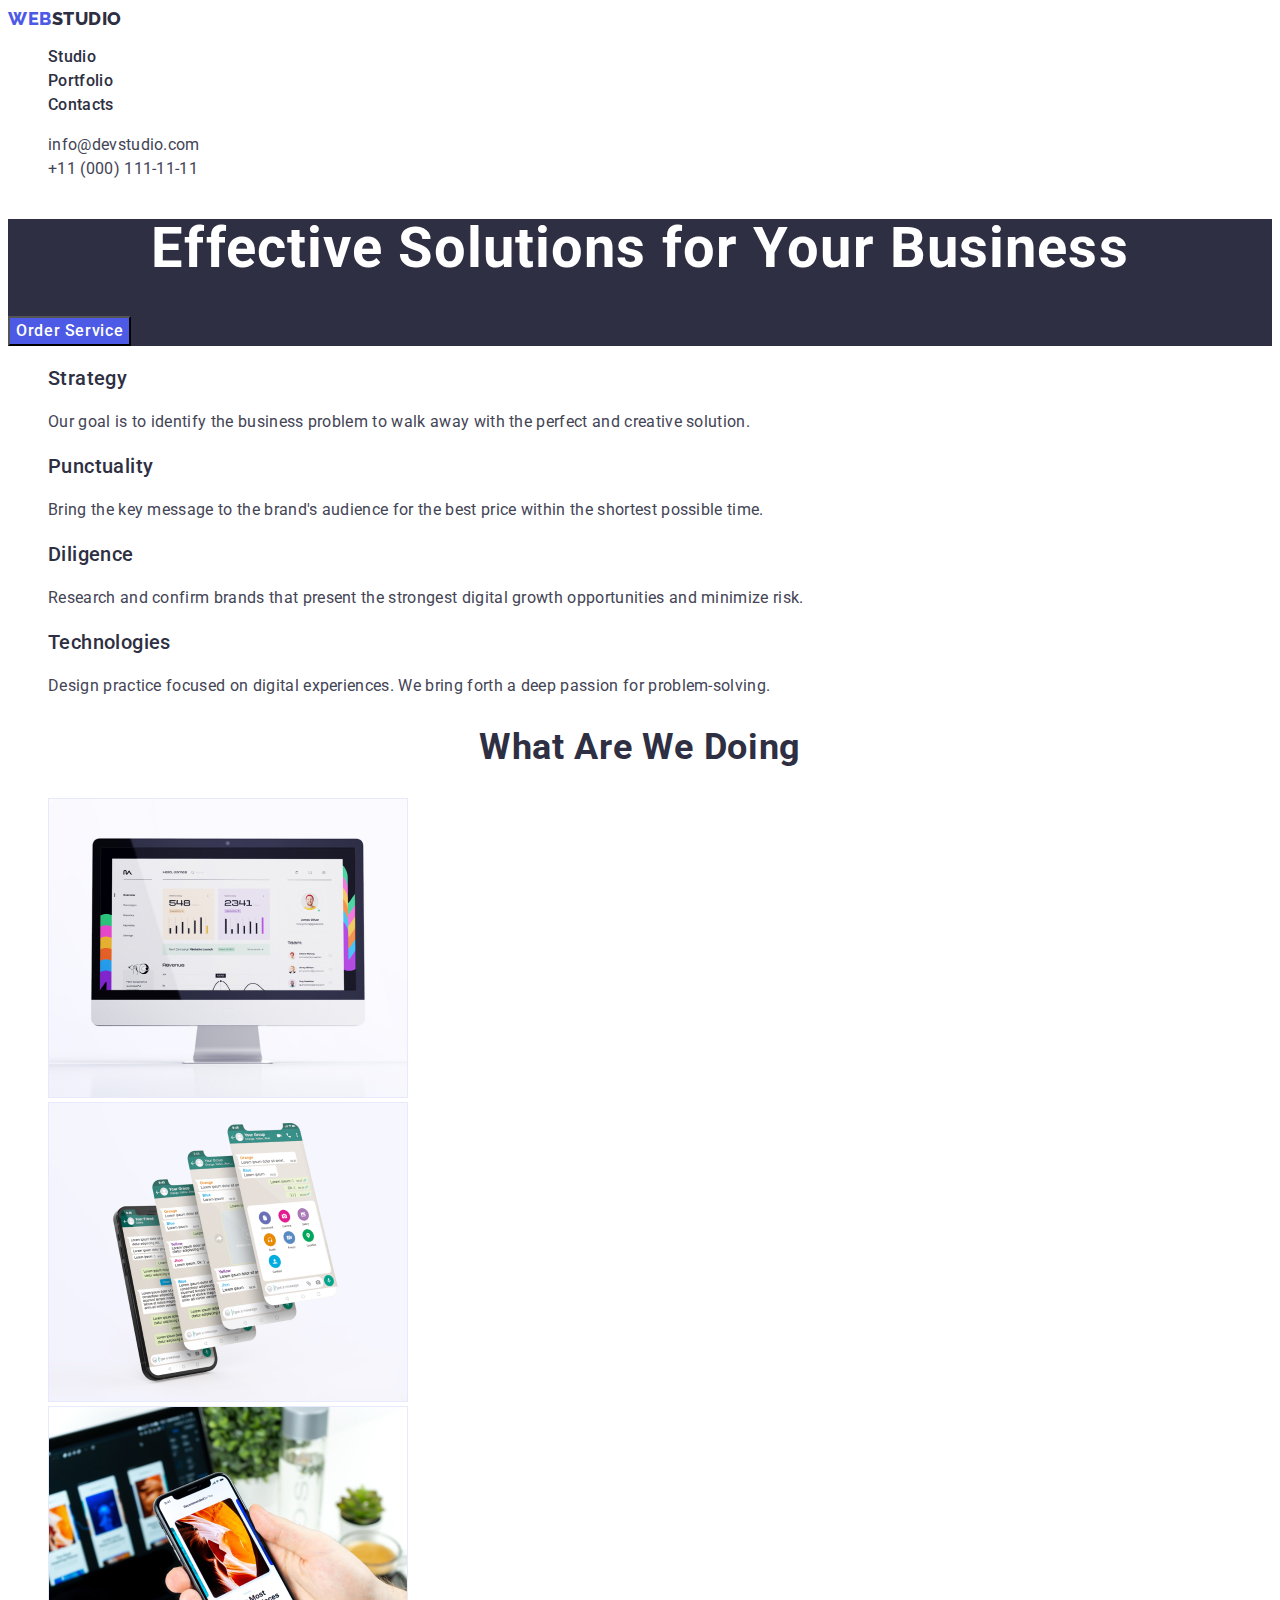
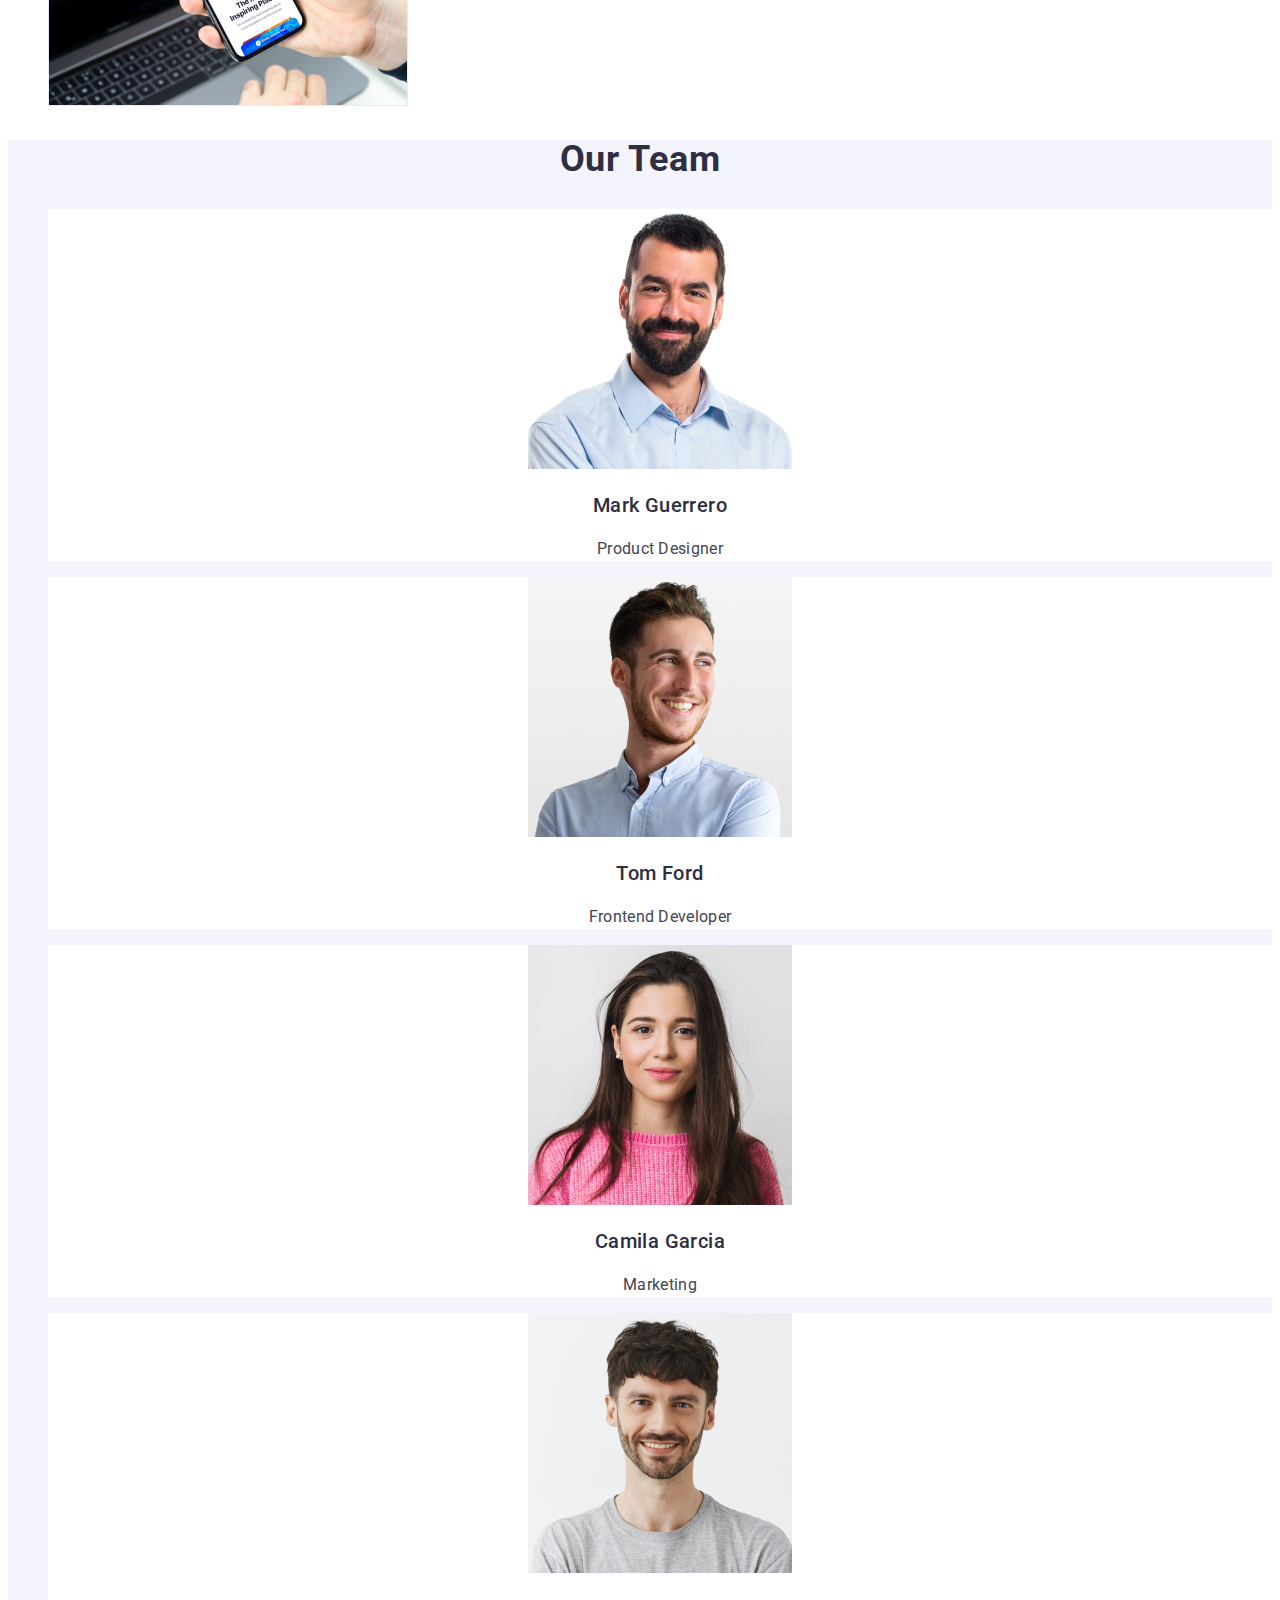
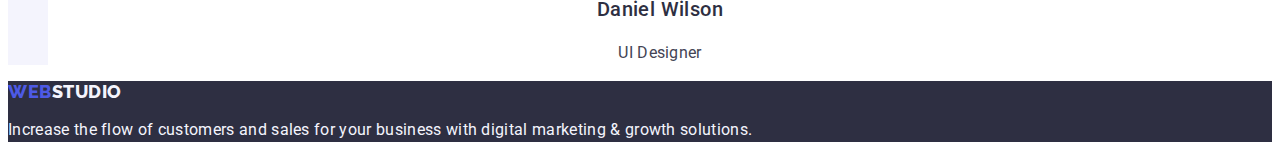
==== commit 4faee010: "Hw-002-002" ====
--- a/index.html
+++ b/index.html
@@ -91,22 +91,22 @@
         <section class="section-team">
             <h2 class="section-advantages-title">Our Team</h2>
             <ul class="list-team list">
-                <li>
+                <li class="section-team-li">
                     <img src="./images/img.jpg" alt="foto1" width="264">
                     <h3 class="title-advantages">Mark Guerrero</h3>
                     <p class="item-advantages">Product Designer</p>
                 </li>
-                <li>
+                <li class="section-team-li">
                     <img src="./images/img-2.jpg" alt="foto2" width="264">
                     <h3 class="title-advantages">Tom Ford</h3>
                     <p class="item-advantages">Frontend Developer</p>
                 </li>
-                <li>
+                <li class="section-team-li">
                     <img src="./images/img-3.jpg" alt="foto3" width="264">
                     <h3 class="title-advantages">Camila Garcia</h3>
                     <p class="item-advantages">Marketing</p>
                 </li>
-                <li>
+                <li class="section-team-li">
                     <img src="./images/img-4.jpg" alt="foto4" width="264">
                     <h3 class="title-advantages">Daniel Wilson</h3>
                     <p class="item-advantages">UI Designer</p>
@@ -116,7 +116,7 @@
     </main>
     <!-- Футер -->
     <footer class="footer">
-        <a href="./index.html" class="logo link">Web<span class="logo-studio">Studio</span></a>
+        <a href="./index.html" class="logo link">Web<span class="logo-studio-footer">Studio</span></a>
         <p class="footer-item">
             Increase the flow of customers and sales for your business with digital marketing & growth solutions.
         </p>
--- a/css/styles.css
+++ b/css/styles.css
@@ -54,7 +54,7 @@
 
 .address-list {
     font-style: normal;
-    color: #434455;
+    
 }
 
 .auth-nav-link {
@@ -62,12 +62,15 @@
     font-size: 16px;
     line-height: 1.5;
     letter-spacing: 0.02em;
-    font-style: normal color: var(--color-text);
+    font-style: normal;
+    color: #434455;
 }
 
 .site-link:hover,
-.site-link:focus {
-    color: #404bbf;
+.site-link:focus,
+.auth-nav-link:hover,
+.auth-nav-link:focus{
+color: #404bbf;
 }
 
 /* Герой */
@@ -109,7 +112,7 @@
     font-style: normal;
     font-weight: 700;
     font-size: 36px;
-    line-height: 1, 11;
+    line-height: 1.11;
     text-align: center;
     letter-spacing: 0.02em;
     text-transform: capitalize;
@@ -121,7 +124,7 @@
     font-family: Roboto, sans-serif;
     font-weight: 500;
     font-size: 20px;
-    line-height: 1, 2;
+    line-height: 1,2;
     letter-spacing: 0.02em;
 
     color: #2E2F42;
@@ -140,6 +143,10 @@
 
 .section-team {
     text-align: center;
+    background-color: #F4F4FD;
+}
+.section-team-li {
+    background-color: #FFFFFF;
 }
 
 /* Footer */
